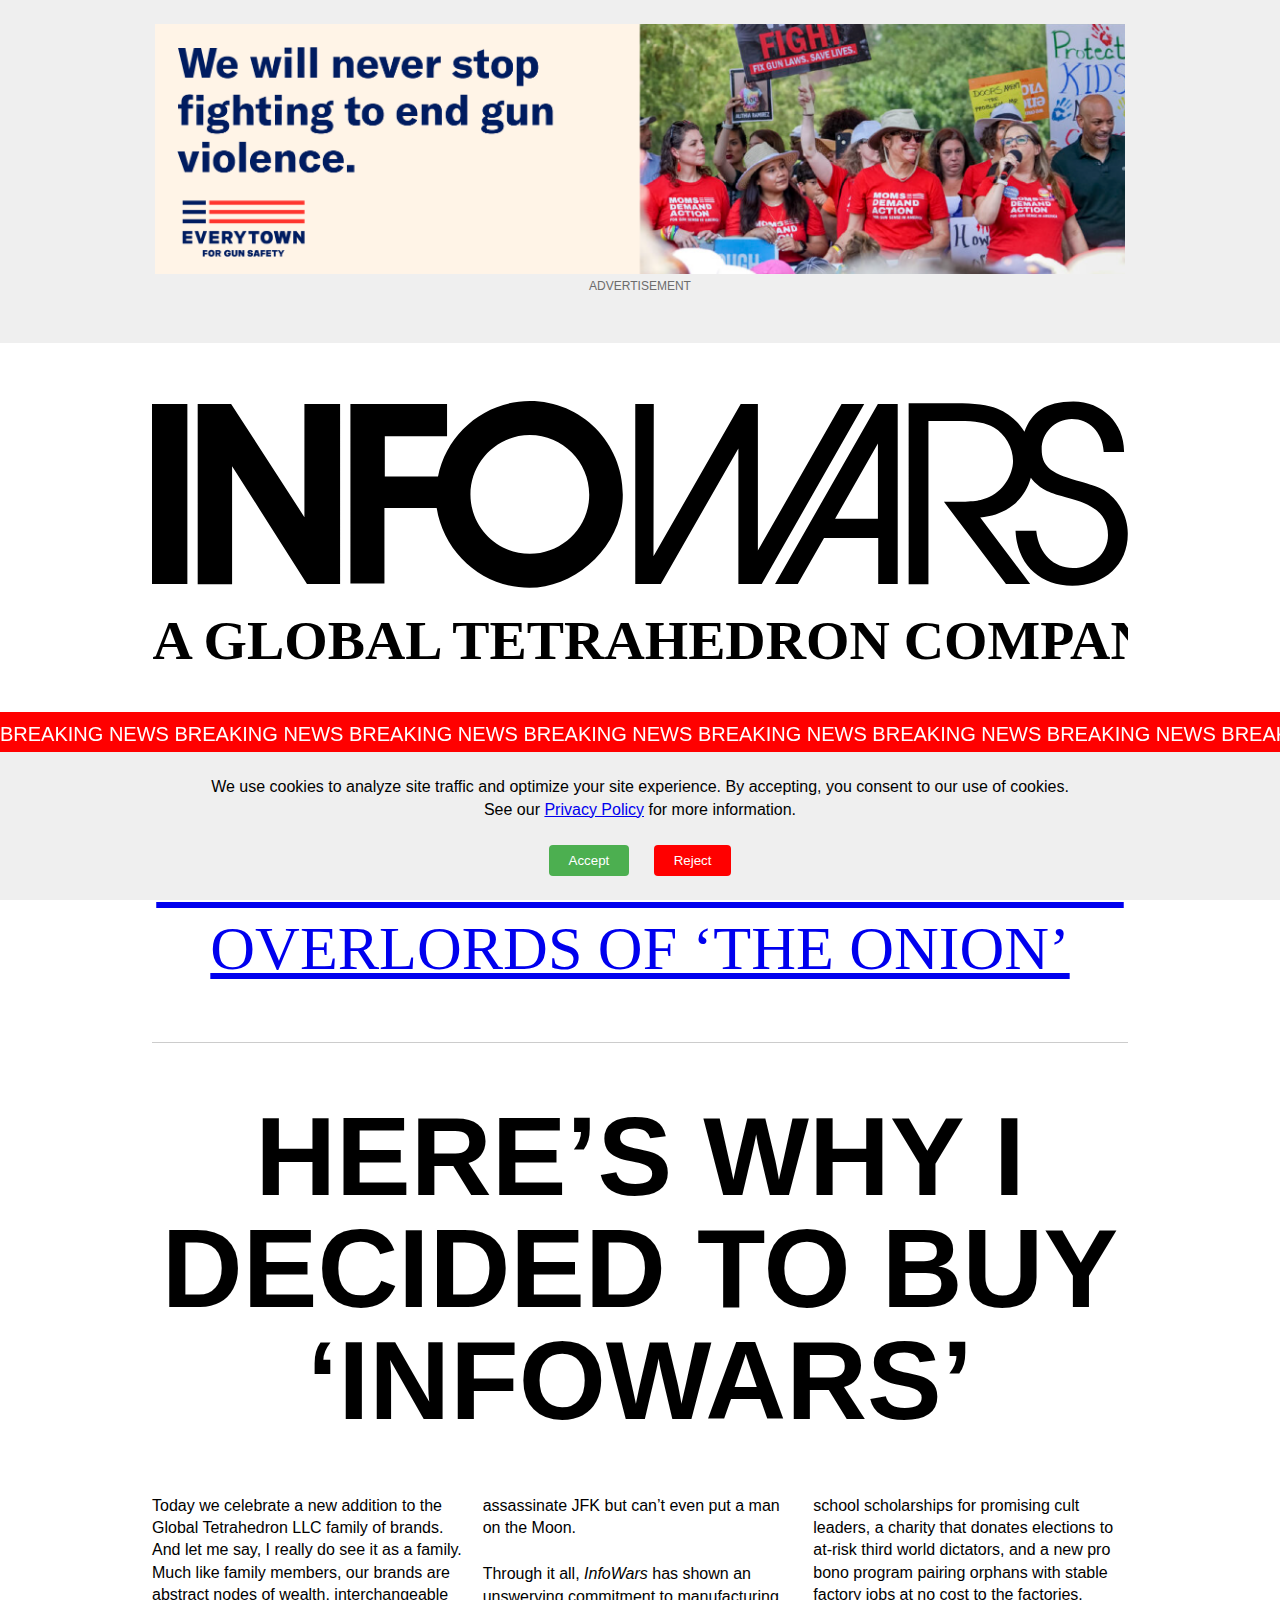
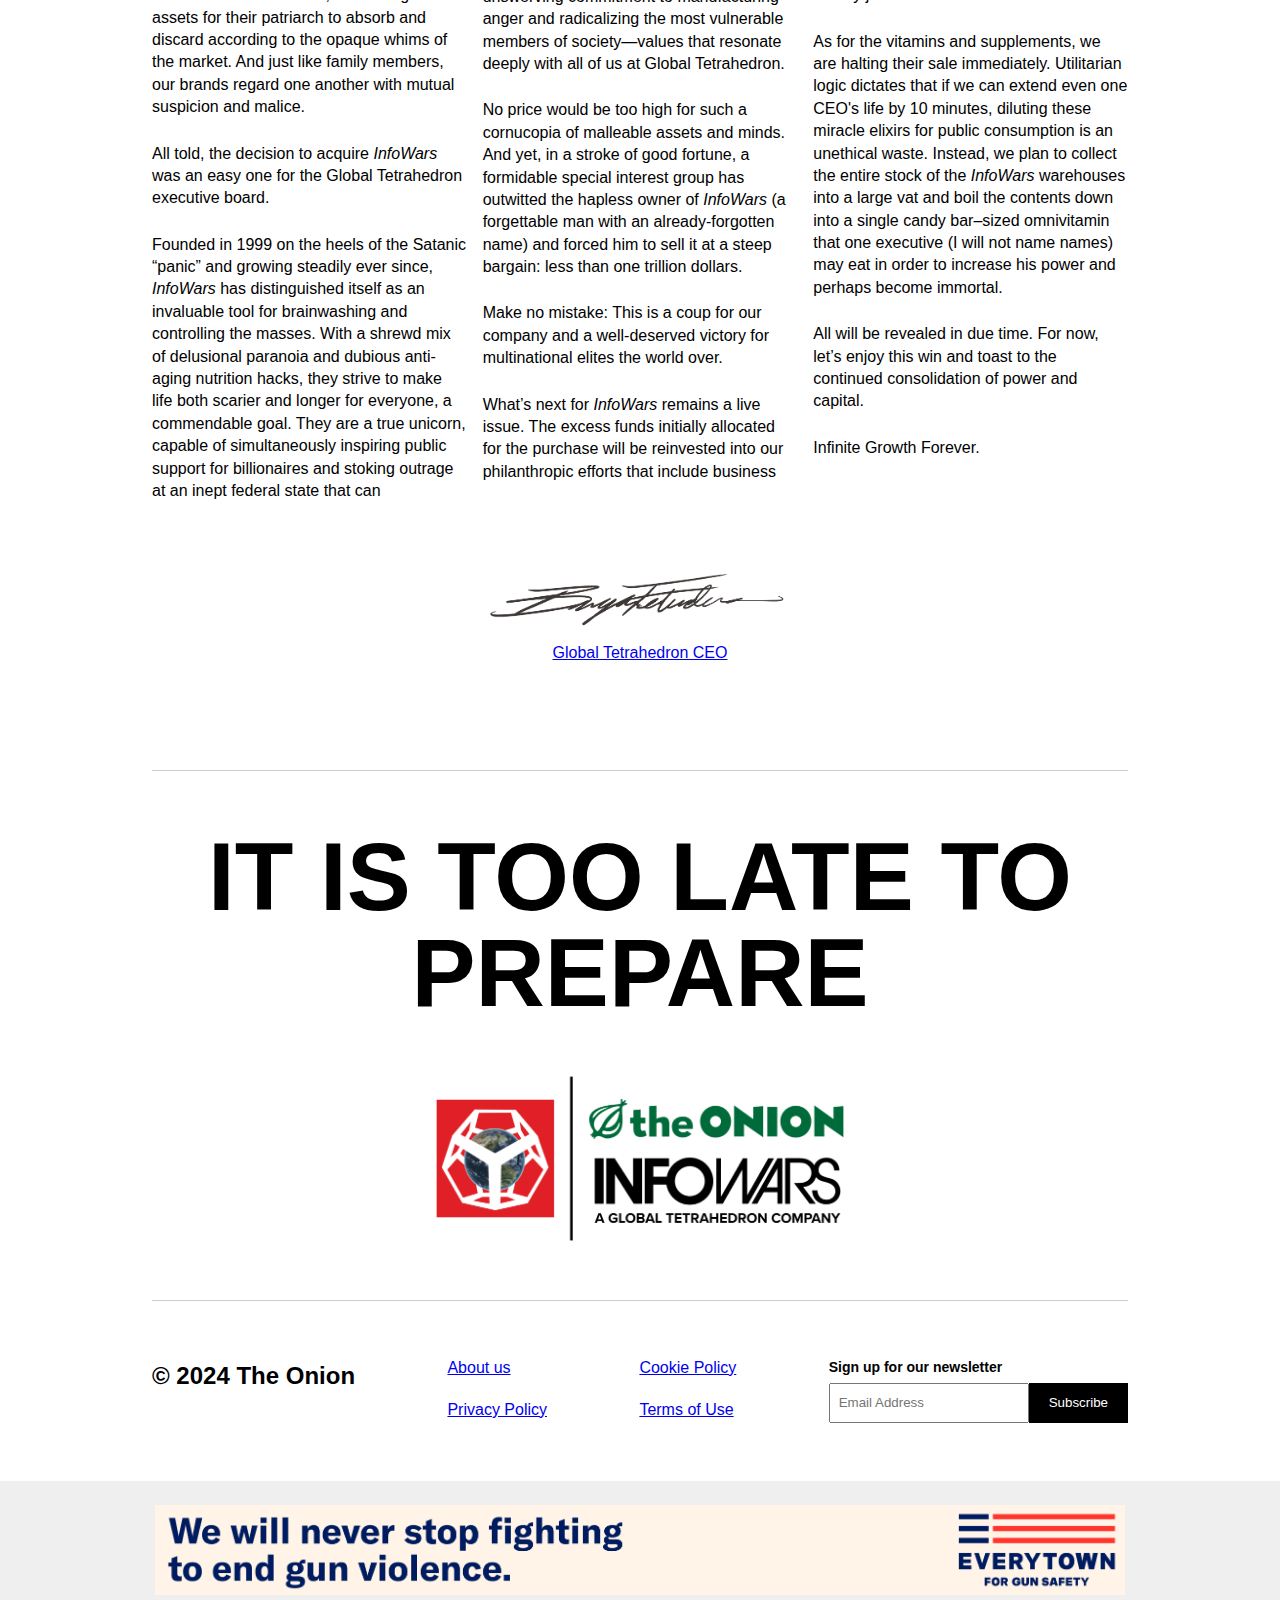
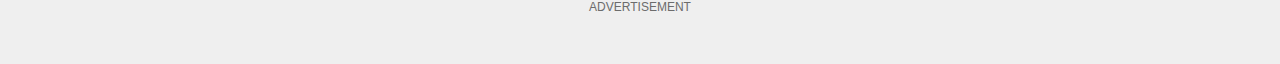
==== index.html @ e7cc9953 "adding membership link" ====
<!DOCTYPE html>
<html lang="en-US">
<head>
	<meta charset="utf-8">
    <meta name="viewport" content="width=device-width, initial-scale=1">
    <title>InfoWars, A Global Tetrahedron Company</title>
    <meta name="description" content="InfoWars Sold to Corporate Overlords of ‘The Onion’">

    <meta property="og:title" content="InfoWars, A Global Tetrahedron Company">
    <meta property="og:description" content="InfoWars Sold to Corporate Overlords of ‘The Onion’">
    <meta property="og:image" content="https://www.infowarzzz.com/images/Flags_Promo_IHA-GR-16_9.jpg">
    <meta property="og:url" content="https://www.infowarzzz.com">
    <meta property="og:type" content="website">

    <meta name="twitter:card" content="summary_large_image">
    <meta name="twitter:site" content="@infowars">
    <meta name="twitter:title" content="InfoWars, A Global Tetrahedron Company">
    <meta name="twitter:description" content="InfoWars Sold to Corporate Overlords of ‘The Onion’">
    <meta name="twitter:image" content="https://www.infowarzzz.com/images/Flags_Promo_IHA-GR-16_9.jpg">

    <link rel="stylesheet" href="css/main.css">
    <script src="js/main.js"></script>
</head>
<body>
    <div class="advertisement">
        <a href="https://www.everytown.org/?utm_source=infowarzzz.com&utm_medium=leaderboard&utm_campaign=everytown">
            <img src="images/ET-ads-The_Onion_111124_970x250.png" alt="Advertisement for Everytown: We will never stop fighting to end gun violence">
        </a>
        <p class="advertisement-label">Advertisement</p>
    </div>
    <header class="center">
        <h1 class="rainbow">
            <a href="https://global-tetrahedron.com/">
                <?xml version="1.0" encoding="UTF-8"?>
                <svg id="Layer_1" xmlns="http://www.w3.org/2000/svg" version="1.1" viewBox="0 0 1597.6 456.3">
                  <defs>
                    <style>
                      .st0 {
                        font-family: ProximaNova-Bold, 'Proxima Nova';
                        font-size: 91.4px;
                        font-weight: 700;
                      }
                    </style>
                  </defs>
                  <g id="infowars">
                    <path d="M0,4.8h57.9v294.7H0V4.8Z"/>
                    <path d="M618.5,0c-74.3,0-136.5,53.6-150.3,123.7h-87.1V57.9h101.9V4.8h-158.2v294.1h55.7v-123.7s62.7-.5,85.5,0c11.7,73.8,75.4,130.6,151.8,130.6s152.9-68.5,152.9-152.9S703,0,618.5,0ZM618.5,250.1c-54.2,0-97.2-44.1-97.2-97.2s43.5-97.2,97.2-97.2,97.2,44.1,97.2,97.2c.5,53.1-43.5,97.2-97.2,97.2ZM307.9,299.4h-54.2l-122.6-192.7v193.3h-56.3V4.8h54.7l120,185.3V4.8h58.4"/>
                    <path d="M1568.4,153.4c-12.7-11.1-19.1-13.3-55.2-23.4-43.5-12.2-56.8-24.4-56.8-51s21.8-49.4,49.4-49.4,49.9,21.2,52,52.6v1.1h33.4v-1.1c0-45.7-36.1-81.2-82.8-81.2s-68.5,18.1-80.2,49.4c-10.1-17-25.5-30.3-45.1-38.2-13.8-5.8-36.6-8.5-68-8.5h-76.5v296.3h32.4V32.9h50.4c27.1,0,43,2.7,56.8,10.6,18.6,11.1,31.3,32.9,31.3,54.7s-15.9,51-43,60.5c-13.8,5.3-23.4,6.4-67.4,6.4h-2.7l100.9,133.8.5.5h39.8l-81.8-108.8c41.9-3.2,73.3-28.7,82.8-64.8,2.1,2.7,3.7,4.8,5.8,6.9,12.2,12.2,24.4,18.1,55.7,26,44.6,11.1,64.8,29.7,64.8,60.5s-26.5,54.2-57.3,54.2-55.7-22.3-60-60v-1.1h-34v1.1c2.7,53.6,39.3,89.2,92.9,89.2s90.8-35.6,90.8-84.4c.5-24.4-10.6-48.8-29.2-64.8ZM1188.2,4.8l-168.3,294.7h37.2l43-75.4h88.7v75.4h31.9V4.8h-32.4ZM1118.2,192.7l70.1-123.2v123.2h-70.1ZM1135.7,4.8h-6.9l-137,240V4.8h-28.1l-142.8,249.5.5-249.5h-30.3v294.7h41.9l126.9-221.9v221.9h38.2L1165.9,4.8"/>
                  </g>
                  <text class="st0" transform="translate(.7 422.7)"><tspan x="0" y="0">A GLOBAL TETRAHEDRON COMPANY</tspan></text>
                </svg>
            </a>
        </h1>
    </header>
    <div class="marquee" role="presentation">
        <p class="marquee-track">
            BREAKING NEWS BREAKING NEWS BREAKING NEWS BREAKING NEWS BREAKING NEWS
            BREAKING NEWS BREAKING NEWS BREAKING NEWS BREAKING NEWS BREAKING NEWS
            BREAKING NEWS BREAKING NEWS BREAKING NEWS BREAKING NEWS BREAKING NEWS
            BREAKING NEWS BREAKING NEWS BREAKING NEWS BREAKING NEWS BREAKING NEWS
            BREAKING NEWS BREAKING NEWS BREAKING NEWS BREAKING NEWS BREAKING NEWS
            BREAKING NEWS BREAKING NEWS BREAKING NEWS BREAKING NEWS BREAKING NEWS
            BREAKING NEWS BREAKING NEWS BREAKING NEWS BREAKING NEWS BREAKING NEWS
            BREAKING NEWS BREAKING NEWS BREAKING NEWS BREAKING NEWS BREAKING NEWS
            BREAKING NEWS BREAKING NEWS BREAKING NEWS BREAKING NEWS BREAKING NEWS
            BREAKING NEWS BREAKING NEWS BREAKING NEWS BREAKING NEWS BREAKING NEWS
        </p>
    </div>
    <main class="center">
        <img src="images/Flags_Promo_IHA-GR-16_9.jpg" alt="Global Tetrahedron flag flys next to Infowars. The takeover has begun.">
        <h2><a href="https://theonion.com/heres-why-i-decided-to-buy-infowars">InfoWars Sold to Corporate Overlords of ‘The Onion’</a></h2>
        <h3>Here’s Why I Decided To Buy ‘InfoWars’</h3>
        <article>
            <p>Today we celebrate a new addition to the Global Tetrahedron LLC family of brands. And let me say, I really do see it as a family. Much like family members, our brands are abstract nodes of wealth, interchangeable assets for their patriarch to absorb and discard according to the opaque whims of the market. And just like family members, our brands regard one another with mutual suspicion and malice.</p>
            <p>All told, the decision to acquire <em>InfoWars</em> was an easy one for the Global Tetrahedron executive board.</p>
            <p>Founded in 1999 on the heels of the Satanic “panic” and growing steadily ever since, <em>InfoWars</em> has distinguished itself as an invaluable tool for brainwashing and controlling the masses. With a shrewd mix of delusional paranoia and dubious anti-aging nutrition hacks, they strive to make life both scarier and longer for everyone, a commendable goal. They are a true unicorn, capable of simultaneously inspiring public support for billionaires and stoking outrage at an inept federal state that can assassinate JFK but can’t even put a man on the Moon.</p>
            <p>Through it all, <em>InfoWars</em> has shown an unswerving commitment to manufacturing anger and radicalizing the most vulnerable members of society—values that resonate deeply with all of us at Global Tetrahedron.</p>
            <p>No price would be too high for such a cornucopia of malleable assets and minds. And yet, in a stroke of good fortune, a formidable special interest group has outwitted the hapless owner of <em>InfoWars</em> (a forgettable man with an already-forgotten name) and forced him to sell it at a steep bargain: less than one trillion dollars.</p>
            <p>Make no mistake: This is a coup for our company and a well-deserved victory for multinational elites the world over.</p>
            <p>What’s next for <em>InfoWars</em> remains a live issue. The excess funds initially allocated for the purchase will be reinvested into our philanthropic efforts that include business school scholarships for promising cult leaders, a charity that donates elections to at-risk third world dictators, and a new pro bono program pairing orphans with stable factory jobs at no cost to the factories.</p>
            <p>As for the vitamins and supplements, we are halting their sale immediately. Utilitarian logic dictates that if we can extend even one CEO's life by 10 minutes, diluting these miracle elixirs for public consumption is an unethical waste. Instead, we plan to collect the entire stock of the <em>InfoWars</em> warehouses into a large vat and boil the contents down into a single candy bar–sized omnivitamin that one executive (I will not name names) may eat in order to increase his power and perhaps become immortal.</p>
            <p>All will be revealed in due time. For now, let’s enjoy this win and toast to the continued consolidation of power and capital.</p>
            <p>Infinite Growth Forever.</p>
        </article>
        <div class="byline center">
            <a href="https://bsky.app/profile/brycetetraeder.bsky.social">
                <img alt="Bryce P. Tetraeder signature" class="signature" src="images/Bryce_Signature_GT.png">
                <p class="byline-sub">Global Tetrahedron CEO</p>
            </a>
        </div>
    </main>
    <footer class="center">
        <h4>It is too late to prepare</h4>
        <a href="https://membership.theonion.com/"><img class="logos" src="images/InfoWars_Onion_GT_Company.png" alt="Three logos: Global Tetrahedron, InfoWars, and The Onion."></a>
        <nav class="footer-nav">
            <div class="footer-container">
                <p class="copyright">© 2024 The Onion</p>
                <div class="footer-links">
                    <a href="https://theonion.com/about-us/">About us</a>
                    <a href="https://theonion.com/privacy-policy/">Privacy Policy</a>
                </div>
                <div class="footer-links">
                    <a href="https://theonion.com/cookie-policy/">Cookie Policy</a>
                    <a href="https://theonion.com/terms-of-use/">Terms of Use</a>
                </div>
                <div id="mc_embed_shell">
                    <div id="mc_embed_signup">
                    <form action="https://theonion.us17.list-manage.com/subscribe/post?u=58c80b904ec17bc5299e62ab0&amp;id=1c54c7e34e&amp;f_id=005f72e0f0" method="post" id="mc-embedded-subscribe-form" name="mc-embedded-subscribe-form" class="validate" target="_self" novalidate="">
                        <div id="mc_embed_signup_scroll">
                            <div id="mce-responses" class="clear">
                                <div class="response" id="mce-error-response" style="display: none;"></div>
                                <div class="response" id="mce-success-response" style="display: none;"></div>
                            </div>
                            <div aria-hidden="true" style="position: absolute; left: -5000px;">
                                <input type="text" name="b_58c80b904ec17bc5299e62ab0_1c54c7e34e" tabindex="-1" value="">
                            </div>
                                <label for="mce-EMAIL">Sign up for our newsletter</label>
                                <div class="mc-field-group">
                                    <input type="email" name="EMAIL" placeholder="Email Address" class="required email" id="mce-EMAIL" required="" value="">
                                    <input type="submit" name="subscribe" id="mc-embedded-subscribe" class="button" value="Subscribe">
                                </div>
                        </div>
                    </form>
                </div>
            </div>
        </nav>
    </footer>
    <div class="advertisement">
        <a href="https://www.everytown.org/?utm_source=infowarzzz.com&utm_medium=banner&utm_campaign=everytown">
            <img src="images/ET-ads-The_Onion_111124_970x90.png" alt="Advertisement for Everytown: We will never stop fighting to end gun violence">
        </a>
        <p class="advertisement-label">Advertisement</p>
    </div>
    <div id="cookieBanner" class="cookie-banner">
        <p>We use cookies to analyze site traffic and optimize your site experience. 
           By accepting, you consent to our use of cookies. See our 
           <a href="https://theonion.com/privacy-policy/">Privacy Policy</a> for more information.</p>
        <button class="accept-cookies" onclick="acceptCookies()">Accept</button>
        <button class="reject-cookies" onclick="rejectCookies()">Reject</button>
    </div>
</body>
---- css/main.css ----
*{box-sizing:border-box;margin:0;padding:0}body{font-family:Helvetica,sans-serif}h2,h3,h4{text-align:center;text-transform:uppercase}h3,h4{font-family:Impact,sans-serif}h2{border-bottom:1px solid #ccc;font-family:Times New Roman,serif;font-size:78px;font-weight:400;padding-bottom:58px;padding-top:24px}h2,h3{margin-bottom:58px}h3{font-size:142px}h3,h4{line-height:1}h4{border-top:1px solid #ccc;font-family:Impact,sans-serif;font-size:120px;margin-top:58px;padding-top:58px}p{font-size:20px;line-height:1.4;padding-bottom:24px}.byline{color:#6c6c6c;padding:58px 0 0;text-align:center}.byline p{padding-bottom:0}.center{margin:0 auto}footer,header,main{max-width:100%;padding:24px;width:1280px}@media (max-width:1460px){footer,header,main{width:1024px}}header{padding-top:58px}footer{padding-bottom:58px;text-align:center}.footer-nav{border-top:1px solid #ccc;padding-top:58px}.footer-container{align-items:start;display:flex;gap:24px;justify-content:space-between;text-align:left}.footer-container .copyright{font-size:24px;font-weight:700}.footer-container .footer-links{display:flex;flex-direction:column;gap:24px}@media (max-width:860px){.footer-container{flex-direction:column}}#mc_embed_shell{font-size:14px;text-align:left}#mc_embed_shell label{display:block;font-weight:700;padding-bottom:8px}@media (max-width:860px){#mc_embed_shell{width:100%}}.mc-field-group{display:flex}.mc-field-group input{line-height:24px}.mc-field-group input[type=email]{min-width:200px;padding:4px 8px}#mc-embedded-subscribe{background-color:#000;border:none;color:#fff;cursor:pointer;padding:8px 20px}.signup-title{font-weight:700}article{-moz-column-count:3;column-count:3}@media (max-width:1024px){article{-moz-column-count:2;column-count:2}}@media (max-width:860px){article{-moz-column-count:1;column-count:1}}img{max-width:100%}.logos{width:50%}@media (max-width:860px){.logos{width:100%}}.marquee{background-color:red;color:#fff;height:40px;margin:0 0 24px;max-width:100%;padding:8px 0;position:relative;width:100vw}.marquee-track{animation:marquee 32s linear infinite;font-size:20px;padding-bottom:0;position:absolute;white-space:nowrap;will-change:transform}.rainbow svg{fill:#000;transition:fill .1s linear}.rainbow:hover svg{animation:rainbow 3s linear infinite}.signature{width:33%}.advertisement{background-color:#efefef;padding:24px 0}@keyframes marquee{0%{transform:translateX(0)}to{transform:translateX(-50%)}}@keyframes rainbow{0%{fill:#7fa9ff}5.55%{fill:#7f7fff}11.1%{fill:#a97fff}16.65%{fill:#d47fff}22.2%{fill:#ff7fff}27.75%{fill:#ff7fd4}33.3%{fill:#ff7fa9}38.85%{fill:#ff7f7f}44.4%{fill:#ffa97f}49.95%{fill:#ffd47f}55.5%{fill:#ffff7f}61.05%{fill:#d4ff7f}66.6%{fill:#a9ff7f}72.15%{fill:#7fff7f}77.7%{fill:#7fffa9}83.25%{fill:#7fffd4}88.8%{fill:#7fffff}94.35%{fill:#7fd4ff}to{fill:#7fa9ff}}@media (max-width:1460px){h2{font-size:62px}h3{font-size:112px}h4{font-size:96px}p{font-size:16px}}@media (max-width:1024px){h2{font-size:52px}h3{font-size:90px}h4{font-size:80px}p{font-size:14px}}@media (max-width:860px){h2{font-size:28px}h3{font-size:48px}h4{font-size:36px}p{font-size:14px}.marquee{margin:0}h2{padding-bottom:24px}h2,h3{margin-bottom:24px}p{padding-bottom:16px}h4{margin-top:24px;padding-top:24px}.signature{width:60%}footer{padding-top:0}}.advertisement{text-align:center}.advertisement img{margin:0 auto;max-width:970px;width:100%}.advertisement-label{color:#6c6c6c;font-size:12px;text-transform:uppercase}.cookie-banner{background:#efefef;bottom:0;display:none;left:0;padding:24px;position:fixed;right:0;text-align:center}.cookie-banner p{margin:0 auto;max-width:860px}.cookie-banner.visible{display:block}.cookie-banner button{border:none;border-radius:4px;cursor:pointer;margin:0 10px;padding:8px 20px}.accept-cookies{background:#4caf50;color:#fff}.reject-cookies{background:red;color:#fff}
/*# sourceMappingURL=[data-uri] */
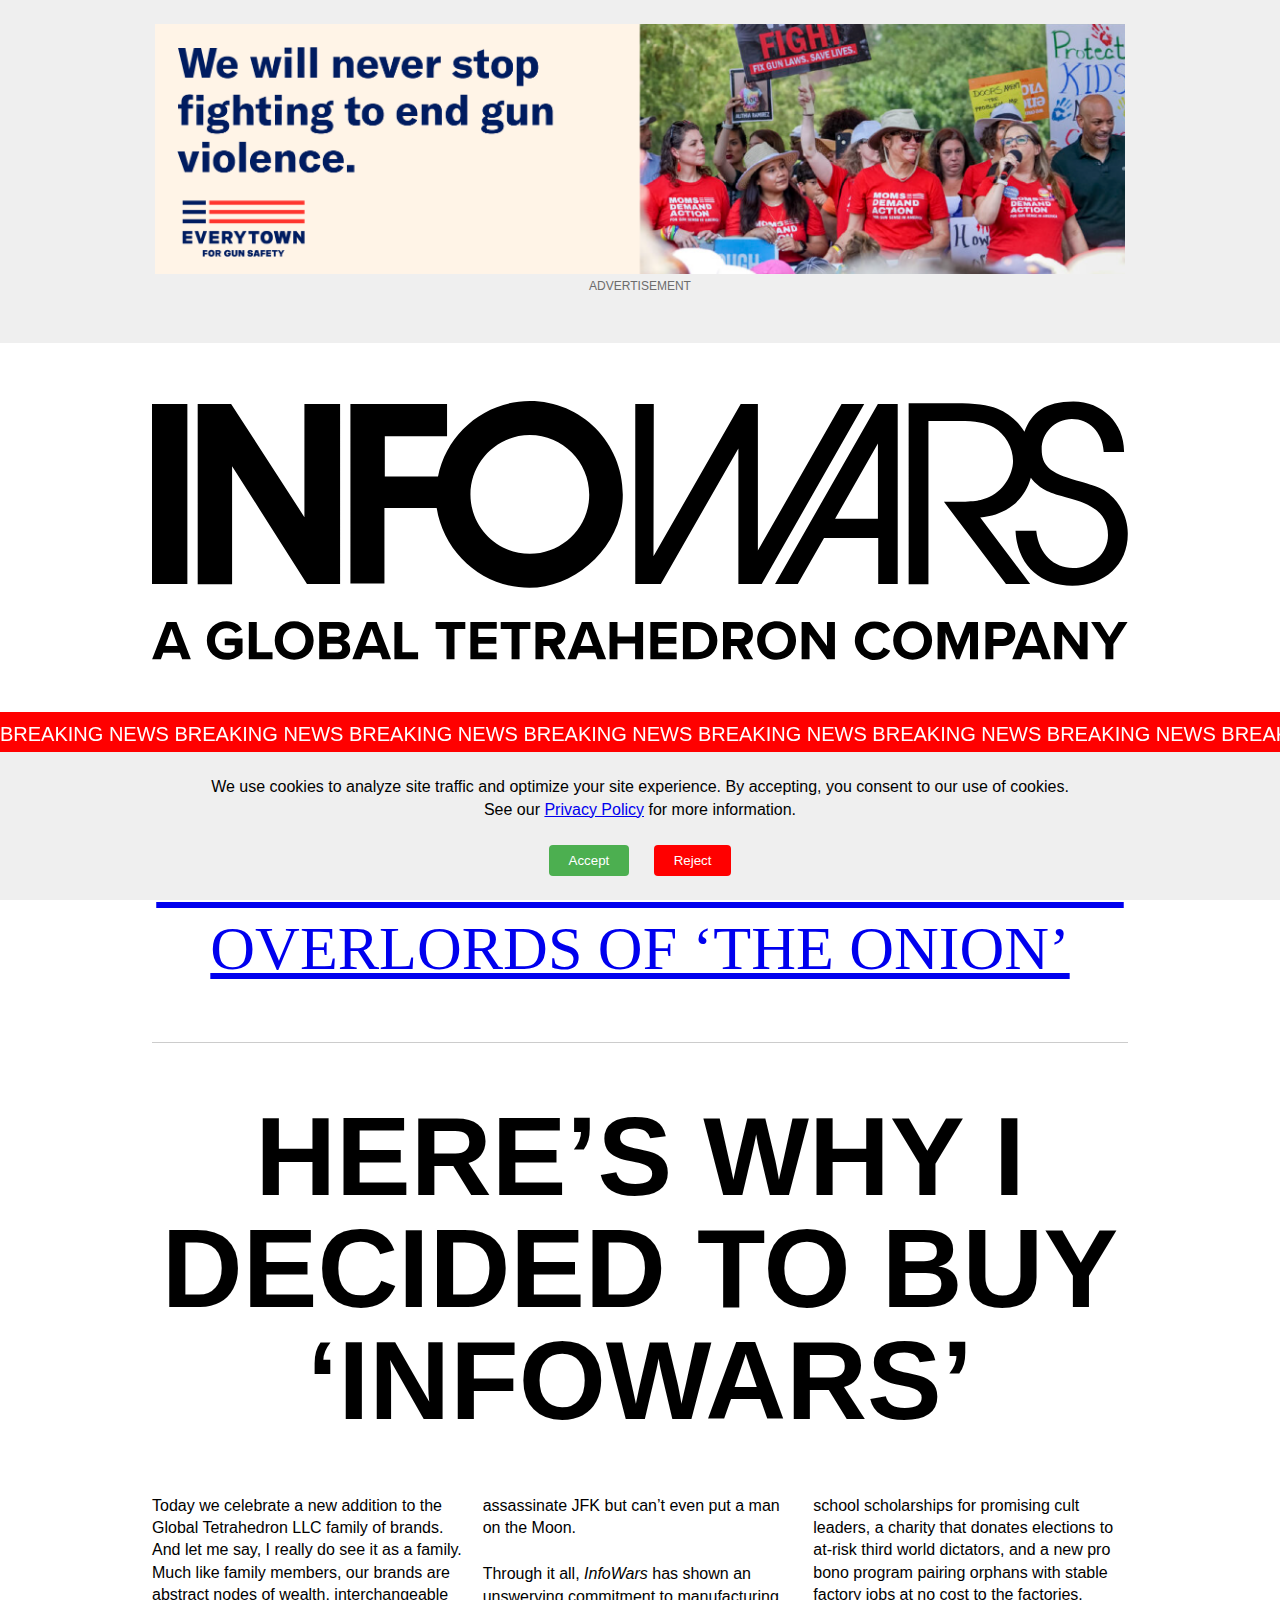
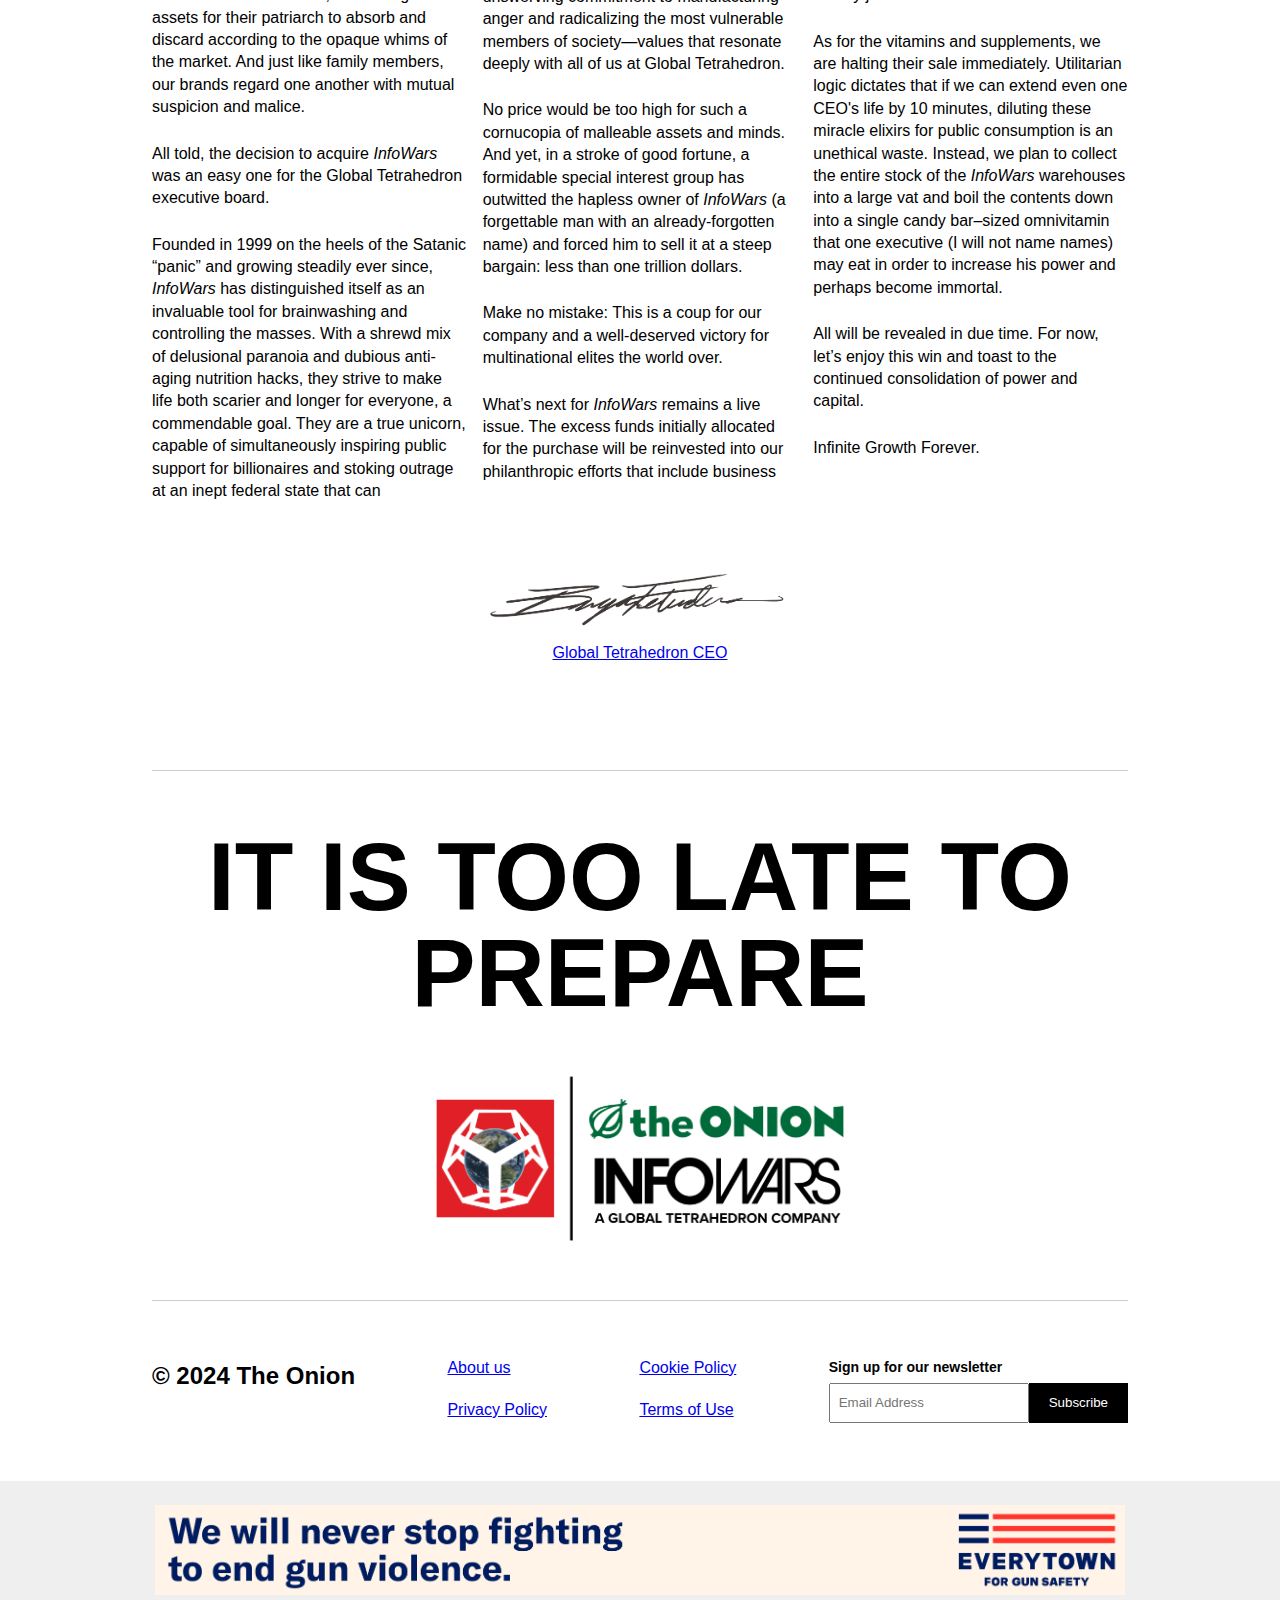
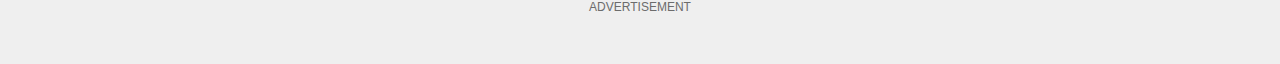
==== commit 6dcb2c36: "flattening svg" ====
--- a/index.html
+++ b/index.html
@@ -8,15 +8,15 @@
 
     <meta property="og:title" content="InfoWars, A Global Tetrahedron Company">
     <meta property="og:description" content="InfoWars Sold to Corporate Overlords of ‘The Onion’">
-    <meta property="og:image" content="https://www.infowarzzz.com/images/Flags_Promo_IHA-GR-16_9.jpg">
-    <meta property="og:url" content="https://www.infowarzzz.com">
+    <meta property="og:image" content="https://global-tetrahedron.com/images/Flags_Promo_IHA-GR-16_9.jpg">
+    <meta property="og:url" content="https://www.global-tetrahedron.com">
     <meta property="og:type" content="website">
 
     <meta name="twitter:card" content="summary_large_image">
     <meta name="twitter:site" content="@infowars">
     <meta name="twitter:title" content="InfoWars, A Global Tetrahedron Company">
     <meta name="twitter:description" content="InfoWars Sold to Corporate Overlords of ‘The Onion’">
-    <meta name="twitter:image" content="https://www.infowarzzz.com/images/Flags_Promo_IHA-GR-16_9.jpg">
+    <meta name="twitter:image" content="https://global-tetrahedron.com/images/Flags_Promo_IHA-GR-16_9.jpg">
 
     <link rel="stylesheet" href="css/main.css">
     <script src="js/main.js"></script>
@@ -33,21 +33,48 @@
             <a href="https://global-tetrahedron.com/">
                 <?xml version="1.0" encoding="UTF-8"?>
                 <svg id="Layer_1" xmlns="http://www.w3.org/2000/svg" version="1.1" viewBox="0 0 1597.6 456.3">
+                  <!-- Generator: Adobe Illustrator 29.0.1, SVG Export Plug-In . SVG Version: 2.1.0 Build 192)  -->
                   <defs>
                     <style>
                       .st0 {
-                        font-family: ProximaNova-Bold, 'Proxima Nova';
-                        font-size: 91.4px;
-                        font-weight: 700;
+                        isolation: isolate;
                       }
                     </style>
                   </defs>
                   <g id="infowars">
                     <path d="M0,4.8h57.9v294.7H0V4.8Z"/>
                     <path d="M618.5,0c-74.3,0-136.5,53.6-150.3,123.7h-87.1V57.9h101.9V4.8h-158.2v294.1h55.7v-123.7s62.7-.5,85.5,0c11.7,73.8,75.4,130.6,151.8,130.6s152.9-68.5,152.9-152.9S703,0,618.5,0ZM618.5,250.1c-54.2,0-97.2-44.1-97.2-97.2s43.5-97.2,97.2-97.2,97.2,44.1,97.2,97.2c.5,53.1-43.5,97.2-97.2,97.2ZM307.9,299.4h-54.2l-122.6-192.7v193.3h-56.3V4.8h54.7l120,185.3V4.8h58.4"/>
-                    <path d="M1568.4,153.4c-12.7-11.1-19.1-13.3-55.2-23.4-43.5-12.2-56.8-24.4-56.8-51s21.8-49.4,49.4-49.4,49.9,21.2,52,52.6v1.1h33.4v-1.1c0-45.7-36.1-81.2-82.8-81.2s-68.5,18.1-80.2,49.4c-10.1-17-25.5-30.3-45.1-38.2-13.8-5.8-36.6-8.5-68-8.5h-76.5v296.3h32.4V32.9h50.4c27.1,0,43,2.7,56.8,10.6,18.6,11.1,31.3,32.9,31.3,54.7s-15.9,51-43,60.5c-13.8,5.3-23.4,6.4-67.4,6.4h-2.7l100.9,133.8.5.5h39.8l-81.8-108.8c41.9-3.2,73.3-28.7,82.8-64.8,2.1,2.7,3.7,4.8,5.8,6.9,12.2,12.2,24.4,18.1,55.7,26,44.6,11.1,64.8,29.7,64.8,60.5s-26.5,54.2-57.3,54.2-55.7-22.3-60-60v-1.1h-34v1.1c2.7,53.6,39.3,89.2,92.9,89.2s90.8-35.6,90.8-84.4c.5-24.4-10.6-48.8-29.2-64.8ZM1188.2,4.8l-168.3,294.7h37.2l43-75.4h88.7v75.4h31.9V4.8h-32.4ZM1118.2,192.7l70.1-123.2v123.2h-70.1ZM1135.7,4.8h-6.9l-137,240V4.8h-28.1l-142.8,249.5.5-249.5h-30.3v294.7h41.9l126.9-221.9v221.9h38.2L1165.9,4.8"/>
+                    <path d="M1568.4,153.4c-12.7-11.1-19.1-13.3-55.2-23.4-43.5-12.2-56.8-24.4-56.8-51s21.8-49.4,49.4-49.4,49.9,21.2,52,52.6v1.1h33.4v-1.1c0-45.7-36.1-81.2-82.8-81.2s-68.5,18.1-80.2,49.4c-10.1-17-25.5-30.3-45.1-38.2-13.8-5.8-36.6-8.5-68-8.5h-76.5v296.3h32.4V32.9h50.4c27.1,0,43,2.7,56.8,10.6,18.6,11.1,31.3,32.9,31.3,54.7s-15.9,51-43,60.5c-13.8,5.3-23.4,6.4-67.4,6.4h-2.7l100.9,133.8.5.5h39.8l-81.8-108.8c41.9-3.2,73.3-28.7,82.8-64.8,2.1,2.7,3.7,4.8,5.8,6.9,12.2,12.2,24.4,18.1,55.7,26,44.6,11.1,64.8,29.7,64.8,60.5s-26.5,54.2-57.3,54.2-55.7-22.3-60-60v-1.1h-34v1.1c2.7,53.6,39.3,89.2,92.9,89.2s90.8-35.6,90.8-84.4c.5-24.4-10.6-48.8-29.2-64.8h.3ZM1188.2,4.8l-168.3,294.7h37.2l43-75.4h88.7v75.4h31.9V4.8h-32.5ZM1118.2,192.7l70.1-123.2v123.2h-70.1ZM1135.7,4.8h-6.9l-137,240V4.8h-28.1l-142.8,249.5.5-249.5h-30.3v294.7h41.9l126.9-221.9v221.9h38.2L1165.9,4.8"/>
                   </g>
-                  <text class="st0" transform="translate(.7 422.7)"><tspan x="0" y="0">A GLOBAL TETRAHEDRON COMPANY</tspan></text>
+                  <g class="st0">
+                    <g class="st0">
+                      <path d="M45.6,412.2h-27.2l-3.8,10.5H.2l23.6-61h16.3l23.5,61h-14.2l-3.8-10.5ZM21.8,400.9h20.2l-10.1-28-10.1,28Z"/>
+                      <path d="M122.2,360.7c12.6,0,20.6,6.1,25.2,13.3l-10.8,5.8c-2.8-4.3-8-7.7-14.4-7.7-11.1,0-19.1,8.5-19.1,20s8,20,19.1,20,10.5-2.3,13.2-4.7v-7.4h-16.3v-11.2h29.1v23.3c-6.2,6.9-14.9,11.5-26,11.5-17.8,0-32.4-12.4-32.4-31.6s14.6-31.5,32.4-31.5Z"/>
+                      <path d="M158.5,361.7h13v49.5h25.8v11.4h-38.8v-61Z"/>
+                      <path d="M232.7,360.7c18.5,0,31.9,13.2,31.9,31.5s-13.4,31.5-31.9,31.5-31.8-13.2-31.8-31.5,13.4-31.5,31.8-31.5ZM232.7,372.2c-11.2,0-18.5,8.6-18.5,20s7.2,20,18.5,20,18.6-8.7,18.6-20-7.3-20-18.6-20Z"/>
+                      <path d="M273.7,361.7h32.1c11.6,0,17.5,7.4,17.5,15.5s-4.8,12.8-10.5,14c6.5,1,11.7,7.3,11.7,15s-6.1,16.5-17.7,16.5h-33.1v-61ZM303,386.2c4.4,0,7.1-2.8,7.1-6.8s-2.7-6.7-7.1-6.7h-16.3v13.4h16.3ZM303.4,411.6c4.9,0,7.9-2.8,7.9-7.2s-2.7-7.1-7.9-7.1h-16.7v14.3h16.7Z"/>
+                      <path d="M373.2,412.2h-27.2l-3.8,10.5h-14.3l23.6-61h16.3l23.5,61h-14.2l-3.8-10.5ZM349.4,400.9h20.2l-10.1-28-10.1,28Z"/>
+                      <path d="M396.8,361.7h13v49.5h25.8v11.4h-38.8v-61Z"/>
+                      <path d="M482.1,373.2h-17.8v-11.4h48.6v11.4h-17.7v49.5h-13.1v-49.5Z"/>
+                      <path d="M521.2,361.7h43.1v11.2h-30.2v13.3h29.5v11.2h-29.5v14.2h30.2v11.2h-43.1v-61Z"/>
+                      <path d="M588.6,373.2h-17.8v-11.4h48.6v11.4h-17.7v49.5h-13.1v-49.5Z"/>
+                      <path d="M650.2,400.9h-9.5v21.8h-13v-61h28.5c12.7,0,20.5,8.3,20.5,19.7s-6.8,16.5-13.3,18.1l13.7,23.2h-14.9l-12-21.8ZM654.3,372.9h-13.6v16.8h13.6c5.2,0,9.1-3.3,9.1-8.4s-3.9-8.4-9.1-8.4Z"/>
+                      <path d="M725.3,412.2h-27.2l-3.8,10.5h-14.3l23.6-61h16.3l23.5,61h-14.2l-3.8-10.5ZM701.5,400.9h20.2l-10.1-28-10.1,28Z"/>
+                      <path d="M790.8,397.1h-28.8v25.6h-13v-61h13v23.9h28.8v-23.9h13.1v61h-13.1v-25.6Z"/>
+                      <path d="M815.8,361.7h43.1v11.2h-30.2v13.3h29.5v11.2h-29.5v14.2h30.2v11.2h-43.1v-61Z"/>
+                      <path d="M869.1,361.7h24c19.1,0,32.4,12.2,32.4,30.5s-13.3,30.4-32.4,30.4h-24v-61ZM893.1,411.3c12.1,0,19.1-8.7,19.1-19s-6.6-19.1-19.1-19.1h-11.1v38.1h11.1Z"/>
+                      <path d="M957.2,400.9h-9.5v21.8h-13v-61h28.5c12.7,0,20.5,8.3,20.5,19.7s-6.8,16.5-13.3,18.1l13.7,23.2h-14.9l-12-21.8ZM961.3,372.9h-13.6v16.8h13.6c5.2,0,9.1-3.3,9.1-8.4s-3.9-8.4-9.1-8.4Z"/>
+                      <path d="M1022.4,360.7c18.5,0,31.9,13.2,31.9,31.5s-13.4,31.5-31.9,31.5-31.8-13.2-31.8-31.5,13.4-31.5,31.8-31.5ZM1022.4,372.2c-11.2,0-18.5,8.6-18.5,20s7.2,20,18.5,20,18.6-8.7,18.6-20-7.3-20-18.6-20Z"/>
+                      <path d="M1076.4,381.8v40.9h-13v-61h13.3l28.2,39.5v-39.5h13v61h-12.5l-29.1-40.9Z"/>
+                      <path d="M1150.5,392.3c0-18.7,14.2-31.5,32-31.5s21.7,7.3,26,14.9l-11.2,5.5c-2.6-4.9-8-8.9-14.8-8.9-10.6,0-18.6,8.5-18.6,20s8,20,18.6,20,12.2-3.8,14.8-8.9l11.2,5.4c-4.4,7.6-12.1,15-26,15s-32-12.8-32-31.5Z"/>
+                      <path d="M1245.1,360.7c18.5,0,31.9,13.2,31.9,31.5s-13.4,31.5-31.9,31.5-31.8-13.2-31.8-31.5,13.4-31.5,31.8-31.5ZM1245.1,372.2c-11.2,0-18.5,8.6-18.5,20s7.2,20,18.5,20,18.6-8.7,18.6-20-7.3-20-18.6-20Z"/>
+                      <path d="M1339.1,378.8l-17.2,43.9h-5.7l-17.2-43.9v43.9h-13v-61h18.2l14.8,38,14.8-38h18.3v61h-13.1v-43.9Z"/>
+                      <path d="M1364.3,361.7h28.5c13.3,0,20.5,9,20.5,19.7s-7.3,19.5-20.5,19.5h-15.5v21.8h-13v-61ZM1391.1,372.9h-13.8v16.8h13.8c5.1,0,9-3.3,9-8.4s-3.8-8.4-9-8.4Z"/>
+                      <path d="M1453.4,412.2h-27.2l-3.8,10.5h-14.3l23.6-61h16.3l23.5,61h-14.2l-3.8-10.5ZM1429.6,400.9h20.2l-10.1-28-10.1,28Z"/>
+                      <path d="M1490,381.8v40.9h-13v-61h13.3l28.2,39.5v-39.5h13v61h-12.5l-29.1-40.9Z"/>
+                      <path d="M1560.7,397.7l-23.5-36h14.8l15.2,24.5,15-24.5h14.8l-23.3,36v25h-13v-25Z"/>
+                    </g>
+                  </g>
                 </svg>
             </a>
         </h1>
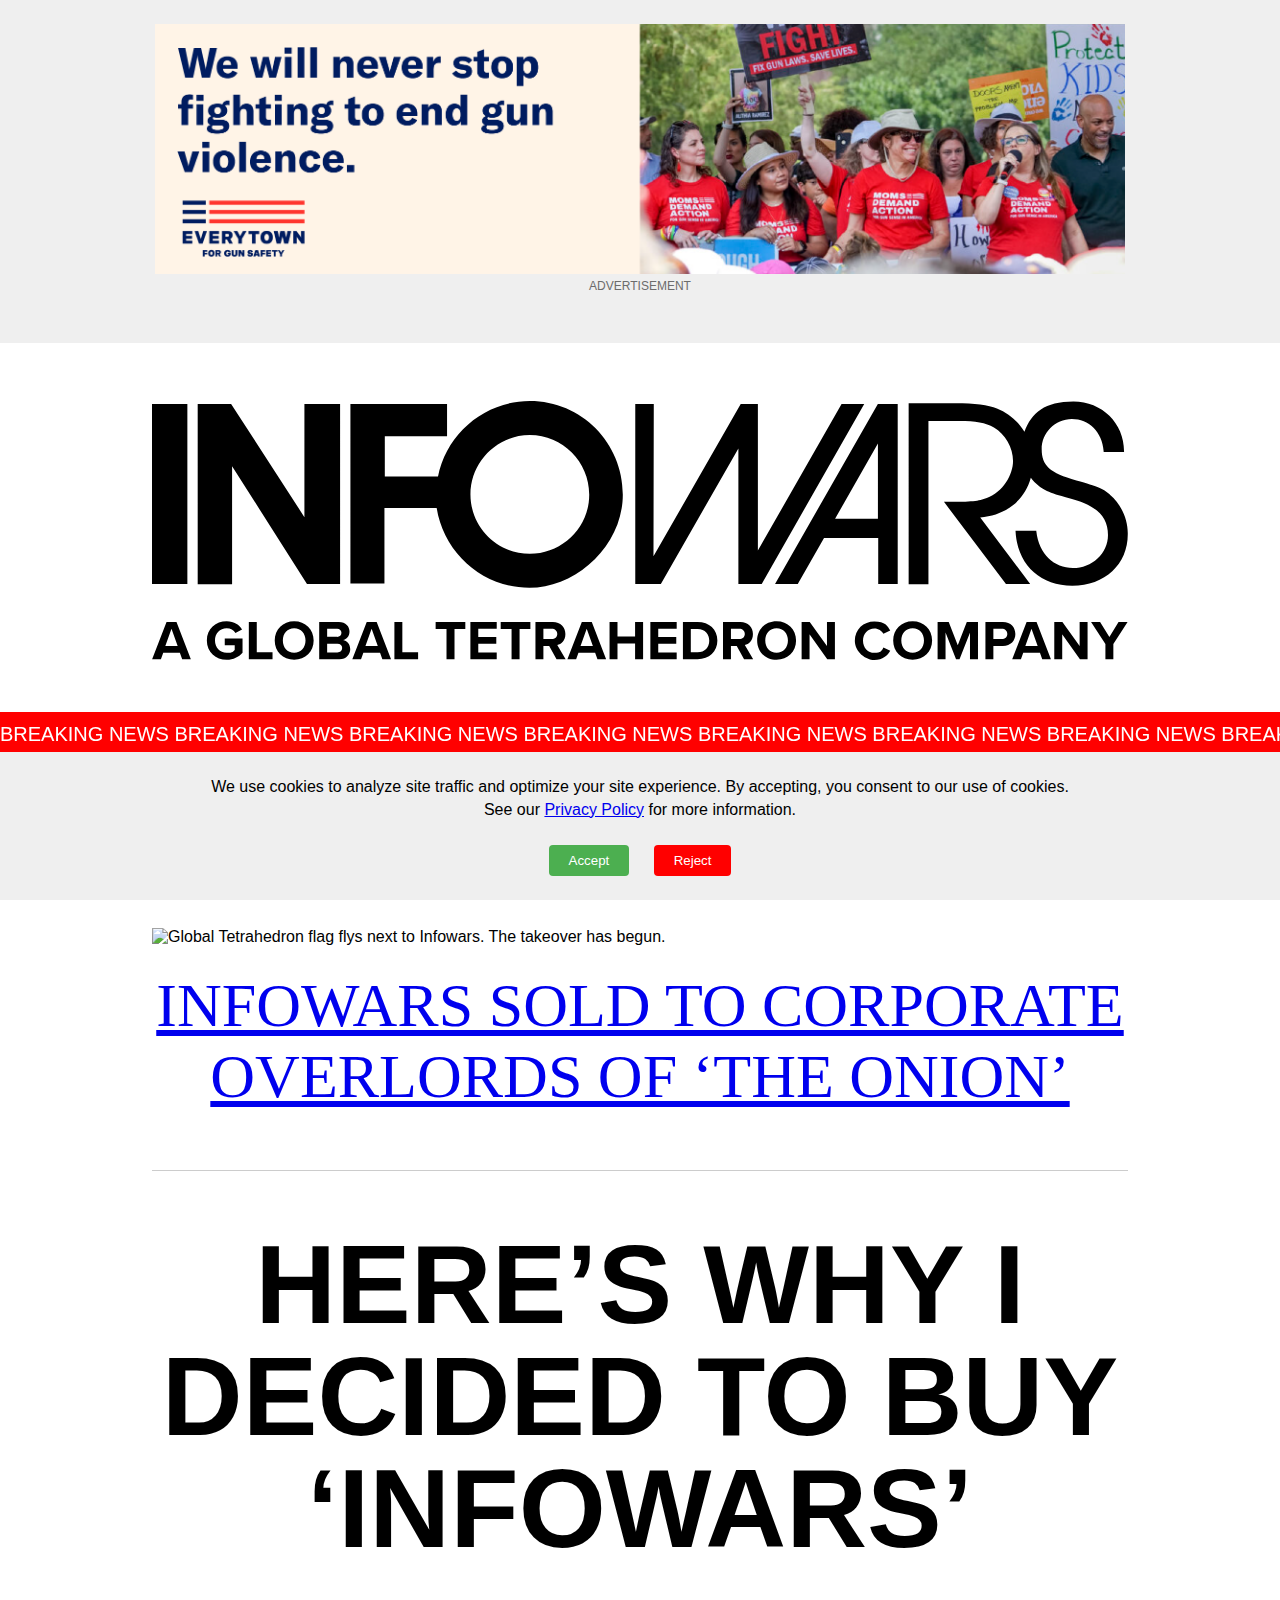
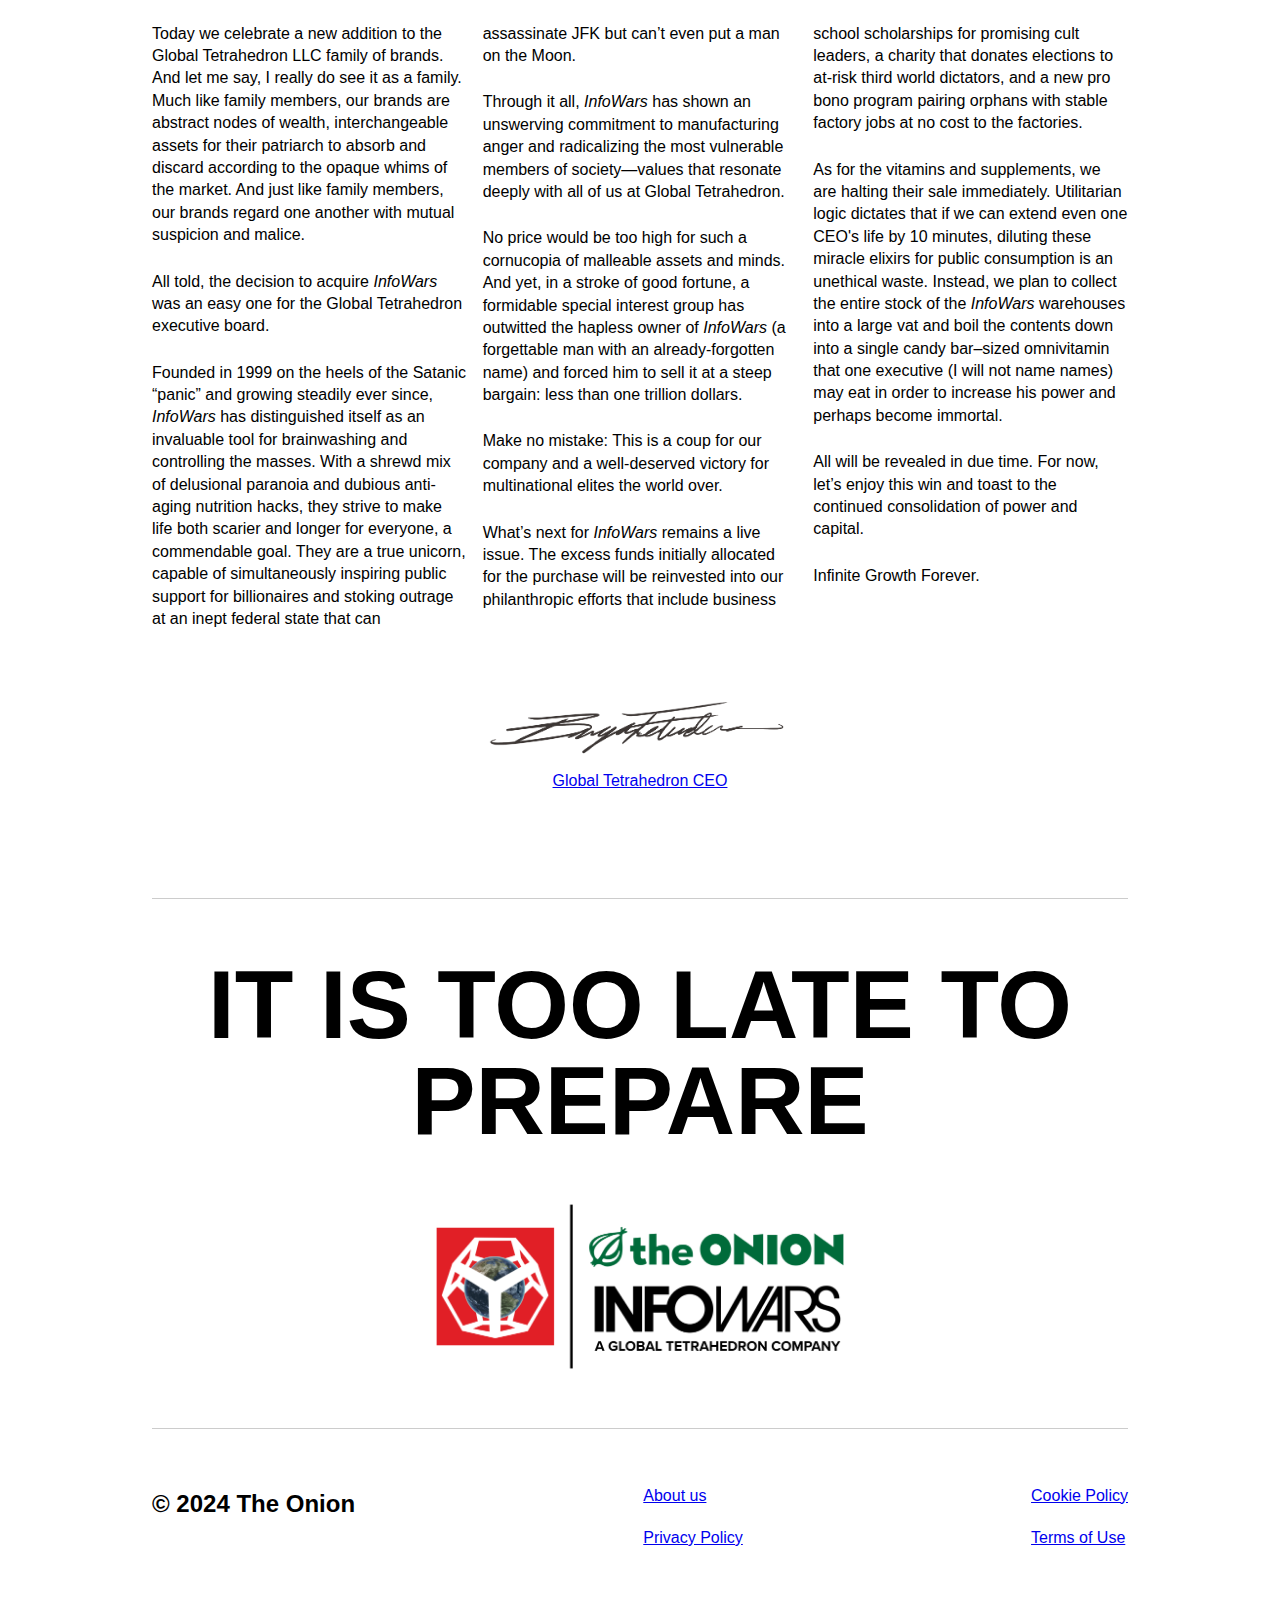
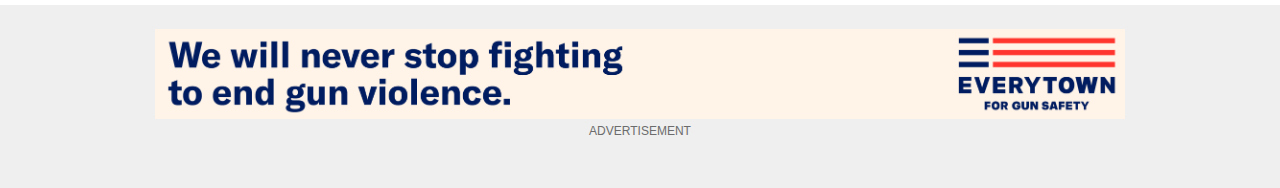
==== commit b7775e13: "more news now" ====
--- a/index.html
+++ b/index.html
@@ -8,7 +8,7 @@
 
     <meta property="og:title" content="InfoWars, A Global Tetrahedron Company">
     <meta property="og:description" content="InfoWars Sold to Corporate Overlords of ‘The Onion’">
-    <meta property="og:image" content="https://global-tetrahedron.com/images/Flags_Promo_IHA-GR-16_9.jpg">
+    <meta property="og:image" content="https://global-tetrahedron.com/images/flags.jpg">
     <meta property="og:url" content="https://www.global-tetrahedron.com">
     <meta property="og:type" content="website">
 
@@ -16,7 +16,7 @@
     <meta name="twitter:site" content="@infowars">
     <meta name="twitter:title" content="InfoWars, A Global Tetrahedron Company">
     <meta name="twitter:description" content="InfoWars Sold to Corporate Overlords of ‘The Onion’">
-    <meta name="twitter:image" content="https://global-tetrahedron.com/images/Flags_Promo_IHA-GR-16_9.jpg">
+    <meta name="twitter:image" content="https://global-tetrahedron.com/images/flags.jpg">
 
     <link rel="stylesheet" href="css/main.css">
     <script src="js/main.js"></script>
@@ -24,7 +24,7 @@
 <body>
     <div class="advertisement">
         <a href="https://www.everytown.org/?utm_source=infowarzzz.com&utm_medium=leaderboard&utm_campaign=everytown">
-            <img src="images/ET-ads-The_Onion_111124_970x250.png" alt="Advertisement for Everytown: We will never stop fighting to end gun violence">
+            <img src="/images/ET-ads-The_Onion_111124_970x250.png" alt="Advertisement for Everytown: We will never stop fighting to end gun violence">
         </a>
         <p class="advertisement-label">Advertisement</p>
     </div>
@@ -93,8 +93,42 @@
             BREAKING NEWS BREAKING NEWS BREAKING NEWS BREAKING NEWS BREAKING NEWS
         </p>
     </div>
+    <div id="mc_embed_shell">
+        <div id="mc_embed_signup">
+        <form action="https://theonion.us17.list-manage.com/subscribe/post?u=58c80b904ec17bc5299e62ab0&amp;id=1c54c7e34e&amp;f_id=005f72e0f0" method="post" id="mc-embedded-subscribe-form" name="mc-embedded-subscribe-form" class="validate" target="_self" novalidate="">
+            <div id="mc_embed_signup_scroll">
+                <div id="mce-responses" class="clear">
+                    <div class="response" id="mce-error-response" style="display: none;"></div>
+                    <div class="response" id="mce-success-response" style="display: none;"></div>
+                </div>
+                <div aria-hidden="true" style="position: absolute; left: -5000px;">
+                    <input type="text" name="b_58c80b904ec17bc5299e62ab0_1c54c7e34e" tabindex="-1" value="">
+                </div>
+                    <label for="mce-EMAIL">Sign up for our newsletter</label>
+                    <div class="mc-field-group">
+                        <input type="email" name="EMAIL" placeholder="Email Address" class="required email" id="mce-EMAIL" required="" value="">
+                        <input type="submit" name="subscribe" id="mc-embedded-subscribe" class="button" value="Subscribe">
+                    </div>
+            </div>
+        </form>
+        </div>
+    </div>
+    <div class="marquee">
+        <p class="marquee-track marquee-track-opposite">
+            BREAKING NEWS BREAKING NEWS BREAKING NEWS BREAKING NEWS BREAKING NEWS
+            BREAKING NEWS BREAKING NEWS BREAKING NEWS BREAKING NEWS BREAKING NEWS
+            BREAKING NEWS BREAKING NEWS BREAKING NEWS BREAKING NEWS BREAKING NEWS
+            BREAKING NEWS BREAKING NEWS BREAKING NEWS BREAKING NEWS BREAKING NEWS
+            BREAKING NEWS BREAKING NEWS BREAKING NEWS BREAKING NEWS BREAKING NEWS
+            BREAKING NEWS BREAKING NEWS BREAKING NEWS BREAKING NEWS BREAKING NEWS
+            BREAKING NEWS BREAKING NEWS BREAKING NEWS BREAKING NEWS BREAKING NEWS
+            BREAKING NEWS BREAKING NEWS BREAKING NEWS BREAKING NEWS BREAKING NEWS
+            BREAKING NEWS BREAKING NEWS BREAKING NEWS BREAKING NEWS BREAKING NEWS
+            BREAKING NEWS BREAKING NEWS BREAKING NEWS BREAKING NEWS BREAKING NEWS
+        </p>
+    </div>
     <main class="center">
-        <img src="images/Flags_Promo_IHA-GR-16_9.jpg" alt="Global Tetrahedron flag flys next to Infowars. The takeover has begun.">
+        <img src="images/flags.jpg" alt="Global Tetrahedron flag flys next to Infowars. The takeover has begun.">
         <h2><a href="https://theonion.com/heres-why-i-decided-to-buy-infowars">InfoWars Sold to Corporate Overlords of ‘The Onion’</a></h2>
         <h3>Here’s Why I Decided To Buy ‘InfoWars’</h3>
         <article>
@@ -130,31 +164,12 @@
                     <a href="https://theonion.com/cookie-policy/">Cookie Policy</a>
                     <a href="https://theonion.com/terms-of-use/">Terms of Use</a>
                 </div>
-                <div id="mc_embed_shell">
-                    <div id="mc_embed_signup">
-                    <form action="https://theonion.us17.list-manage.com/subscribe/post?u=58c80b904ec17bc5299e62ab0&amp;id=1c54c7e34e&amp;f_id=005f72e0f0" method="post" id="mc-embedded-subscribe-form" name="mc-embedded-subscribe-form" class="validate" target="_self" novalidate="">
-                        <div id="mc_embed_signup_scroll">
-                            <div id="mce-responses" class="clear">
-                                <div class="response" id="mce-error-response" style="display: none;"></div>
-                                <div class="response" id="mce-success-response" style="display: none;"></div>
-                            </div>
-                            <div aria-hidden="true" style="position: absolute; left: -5000px;">
-                                <input type="text" name="b_58c80b904ec17bc5299e62ab0_1c54c7e34e" tabindex="-1" value="">
-                            </div>
-                                <label for="mce-EMAIL">Sign up for our newsletter</label>
-                                <div class="mc-field-group">
-                                    <input type="email" name="EMAIL" placeholder="Email Address" class="required email" id="mce-EMAIL" required="" value="">
-                                    <input type="submit" name="subscribe" id="mc-embedded-subscribe" class="button" value="Subscribe">
-                                </div>
-                        </div>
-                    </form>
-                </div>
             </div>
         </nav>
     </footer>
     <div class="advertisement">
         <a href="https://www.everytown.org/?utm_source=infowarzzz.com&utm_medium=banner&utm_campaign=everytown">
-            <img src="images/ET-ads-The_Onion_111124_970x90.png" alt="Advertisement for Everytown: We will never stop fighting to end gun violence">
+            <img src="/images/ET-ads-The_Onion_111124_970x90.png" alt="Advertisement for Everytown: We will never stop fighting to end gun violence">
         </a>
         <p class="advertisement-label">Advertisement</p>
     </div>
--- a/css/main.css
+++ b/css/main.css
@@ -1,2 +1,2 @@
-*{box-sizing:border-box;margin:0;padding:0}body{font-family:Helvetica,sans-serif}h2,h3,h4{text-align:center;text-transform:uppercase}h3,h4{font-family:Impact,sans-serif}h2{border-bottom:1px solid #ccc;font-family:Times New Roman,serif;font-size:78px;font-weight:400;padding-bottom:58px;padding-top:24px}h2,h3{margin-bottom:58px}h3{font-size:142px}h3,h4{line-height:1}h4{border-top:1px solid #ccc;font-family:Impact,sans-serif;font-size:120px;margin-top:58px;padding-top:58px}p{font-size:20px;line-height:1.4;padding-bottom:24px}.byline{color:#6c6c6c;padding:58px 0 0;text-align:center}.byline p{padding-bottom:0}.center{margin:0 auto}footer,header,main{max-width:100%;padding:24px;width:1280px}@media (max-width:1460px){footer,header,main{width:1024px}}header{padding-top:58px}footer{padding-bottom:58px;text-align:center}.footer-nav{border-top:1px solid #ccc;padding-top:58px}.footer-container{align-items:start;display:flex;gap:24px;justify-content:space-between;text-align:left}.footer-container .copyright{font-size:24px;font-weight:700}.footer-container .footer-links{display:flex;flex-direction:column;gap:24px}@media (max-width:860px){.footer-container{flex-direction:column}}#mc_embed_shell{font-size:14px;text-align:left}#mc_embed_shell label{display:block;font-weight:700;padding-bottom:8px}@media (max-width:860px){#mc_embed_shell{width:100%}}.mc-field-group{display:flex}.mc-field-group input{line-height:24px}.mc-field-group input[type=email]{min-width:200px;padding:4px 8px}#mc-embedded-subscribe{background-color:#000;border:none;color:#fff;cursor:pointer;padding:8px 20px}.signup-title{font-weight:700}article{-moz-column-count:3;column-count:3}@media (max-width:1024px){article{-moz-column-count:2;column-count:2}}@media (max-width:860px){article{-moz-column-count:1;column-count:1}}img{max-width:100%}.logos{width:50%}@media (max-width:860px){.logos{width:100%}}.marquee{background-color:red;color:#fff;height:40px;margin:0 0 24px;max-width:100%;padding:8px 0;position:relative;width:100vw}.marquee-track{animation:marquee 32s linear infinite;font-size:20px;padding-bottom:0;position:absolute;white-space:nowrap;will-change:transform}.rainbow svg{fill:#000;transition:fill .1s linear}.rainbow:hover svg{animation:rainbow 3s linear infinite}.signature{width:33%}.advertisement{background-color:#efefef;padding:24px 0}@keyframes marquee{0%{transform:translateX(0)}to{transform:translateX(-50%)}}@keyframes rainbow{0%{fill:#7fa9ff}5.55%{fill:#7f7fff}11.1%{fill:#a97fff}16.65%{fill:#d47fff}22.2%{fill:#ff7fff}27.75%{fill:#ff7fd4}33.3%{fill:#ff7fa9}38.85%{fill:#ff7f7f}44.4%{fill:#ffa97f}49.95%{fill:#ffd47f}55.5%{fill:#ffff7f}61.05%{fill:#d4ff7f}66.6%{fill:#a9ff7f}72.15%{fill:#7fff7f}77.7%{fill:#7fffa9}83.25%{fill:#7fffd4}88.8%{fill:#7fffff}94.35%{fill:#7fd4ff}to{fill:#7fa9ff}}@media (max-width:1460px){h2{font-size:62px}h3{font-size:112px}h4{font-size:96px}p{font-size:16px}}@media (max-width:1024px){h2{font-size:52px}h3{font-size:90px}h4{font-size:80px}p{font-size:14px}}@media (max-width:860px){h2{font-size:28px}h3{font-size:48px}h4{font-size:36px}p{font-size:14px}.marquee{margin:0}h2{padding-bottom:24px}h2,h3{margin-bottom:24px}p{padding-bottom:16px}h4{margin-top:24px;padding-top:24px}.signature{width:60%}footer{padding-top:0}}.advertisement{text-align:center}.advertisement img{margin:0 auto;max-width:970px;width:100%}.advertisement-label{color:#6c6c6c;font-size:12px;text-transform:uppercase}.cookie-banner{background:#efefef;bottom:0;display:none;left:0;padding:24px;position:fixed;right:0;text-align:center}.cookie-banner p{margin:0 auto;max-width:860px}.cookie-banner.visible{display:block}.cookie-banner button{border:none;border-radius:4px;cursor:pointer;margin:0 10px;padding:8px 20px}.accept-cookies{background:#4caf50;color:#fff}.reject-cookies{background:red;color:#fff}
-/*# sourceMappingURL=[data-uri] */+*{box-sizing:border-box;margin:0;padding:0}body{font-family:Helvetica,sans-serif;max-width:100%;overflow-x:hidden;width:100%}h2,h3,h4{text-align:center;text-transform:uppercase}h3,h4{font-family:Impact,sans-serif}h2{border-bottom:1px solid #ccc;font-family:Times New Roman,serif;font-size:78px;font-weight:400;padding-bottom:58px;padding-top:24px}h2,h3{margin-bottom:58px}h3{font-size:142px}h3,h4{line-height:1}h4{border-top:1px solid #ccc;font-family:Impact,sans-serif;font-size:120px;margin-top:58px;padding-top:58px}p{font-size:20px;line-height:1.4;padding-bottom:24px}.byline{color:#6c6c6c;padding:58px 0 0;text-align:center}.byline p{padding-bottom:0}.center{margin:0 auto}footer,header,main{max-width:100%;padding:24px;width:1280px}@media (max-width:1460px){footer,header,main{width:1024px}}header{padding-top:58px}footer{padding-bottom:58px;text-align:center}.footer-nav{border-top:1px solid #ccc;padding-top:58px}.footer-container{align-items:start;display:flex;gap:24px;justify-content:space-between;text-align:left}.footer-container .copyright{font-size:24px;font-weight:700}.footer-container .footer-links{display:flex;flex-direction:column;gap:24px}@media (max-width:860px){.footer-container{flex-direction:column}}#mc_embed_shell{font-size:14px;margin:24px 0}#mc_embed_shell #mc_embed_signup_scroll{align-items:center;display:flex;gap:24px;justify-content:center}#mc_embed_shell label{display:block;font-size:24px;font-weight:700}#mc_embed_shell .mc-field-group input[type=email]{max-width:100%;width:450px}@media (max-width:860px){#mc_embed_shell #mc_embed_signup_scroll{flex-direction:column;gap:8px;width:100%}#mc_embed_shell label{padding-bottom:8px}#mc_embed_shell .mc-field-group input[type=email]{width:200px}}.mc-field-group{display:flex}.mc-field-group input{line-height:24px}.mc-field-group input[type=email]{min-width:200px;padding:4px 8px}#mc-embedded-subscribe{background-color:#000;border:none;color:#fff;cursor:pointer;padding:8px 20px}.signup-title{font-weight:700}article{-moz-column-count:3;column-count:3}@media (max-width:1024px){article{-moz-column-count:2;column-count:2}}@media (max-width:860px){article{-moz-column-count:1;column-count:1}}img{max-width:100%}.logos{width:50%}@media (max-width:860px){.logos{width:100%}}.marquee{background-color:red;color:#fff;height:40px;margin:0 0 24px;max-width:100%;overflow-x:hidden;padding:8px 0;position:relative;width:100%}.marquee-track{animation:marquee 32s linear infinite;font-size:20px;padding-bottom:0;position:absolute;white-space:nowrap;will-change:transform}.marquee-track-opposite{animation:marquee-opposite 32s linear infinite}.rainbow svg{fill:#000;transition:fill .1s linear}.rainbow:hover svg{animation:rainbow 3s linear infinite}.signature{width:33%}.advertisement{background-color:#efefef;padding:24px 0}@keyframes marquee{0%{transform:translateX(0)}to{transform:translateX(-50%)}}@keyframes marquee-opposite{0%{transform:translateX(-50%)}to{transform:translateX(0)}}@keyframes rainbow{0%{fill:#7fa9ff}5.55%{fill:#7f7fff}11.1%{fill:#a97fff}16.65%{fill:#d47fff}22.2%{fill:#ff7fff}27.75%{fill:#ff7fd4}33.3%{fill:#ff7fa9}38.85%{fill:#ff7f7f}44.4%{fill:#ffa97f}49.95%{fill:#ffd47f}55.5%{fill:#ffff7f}61.05%{fill:#d4ff7f}66.6%{fill:#a9ff7f}72.15%{fill:#7fff7f}77.7%{fill:#7fffa9}83.25%{fill:#7fffd4}88.8%{fill:#7fffff}94.35%{fill:#7fd4ff}to{fill:#7fa9ff}}@media (max-width:1460px){h2{font-size:62px}h3{font-size:112px}h4{font-size:96px}p{font-size:16px}}@media (max-width:1024px){h2{font-size:52px}h3{font-size:90px}h4{font-size:80px}p{font-size:14px}}@media (max-width:860px){h2{font-size:20px}h3{font-size:48px}h4{font-size:36px}p{font-size:14px}.marquee{margin:0}h2{padding-bottom:24px}h2,h3{margin-bottom:24px}p{padding-bottom:16px}h4{margin-top:24px;padding-top:24px}.signature{width:60%}footer{padding-top:0}}.advertisement{text-align:center}.advertisement img{margin:0 auto;max-width:970px;width:100%}.advertisement-label{color:#6c6c6c;font-size:12px;text-transform:uppercase}.cookie-banner{background:#efefef;bottom:0;display:none;left:0;padding:24px;position:fixed;right:0;text-align:center}.cookie-banner p{margin:0 auto;max-width:860px}.cookie-banner.visible{display:block}.cookie-banner button{border:none;border-radius:4px;cursor:pointer;margin:0 10px;padding:8px 20px}.accept-cookies{background:#4caf50;color:#fff}.reject-cookies{background:red;color:#fff}.board h2{border-top:1px solid #ccc;padding:24px 0}.board-list{align-items:flex-start;display:flex;flex-wrap:wrap;gap:24px;justify-content:space-around;list-style:none}.board-list li{border-bottom:1px solid #ccc;margin-bottom:24px;padding-bottom:24px;padding-left:0;width:calc(33.33333% - 24px)}@media (max-width:860px){.board-list li{width:100%}}.board-list img{padding-bottom:24px}
+/*# sourceMappingURL=[data-uri] */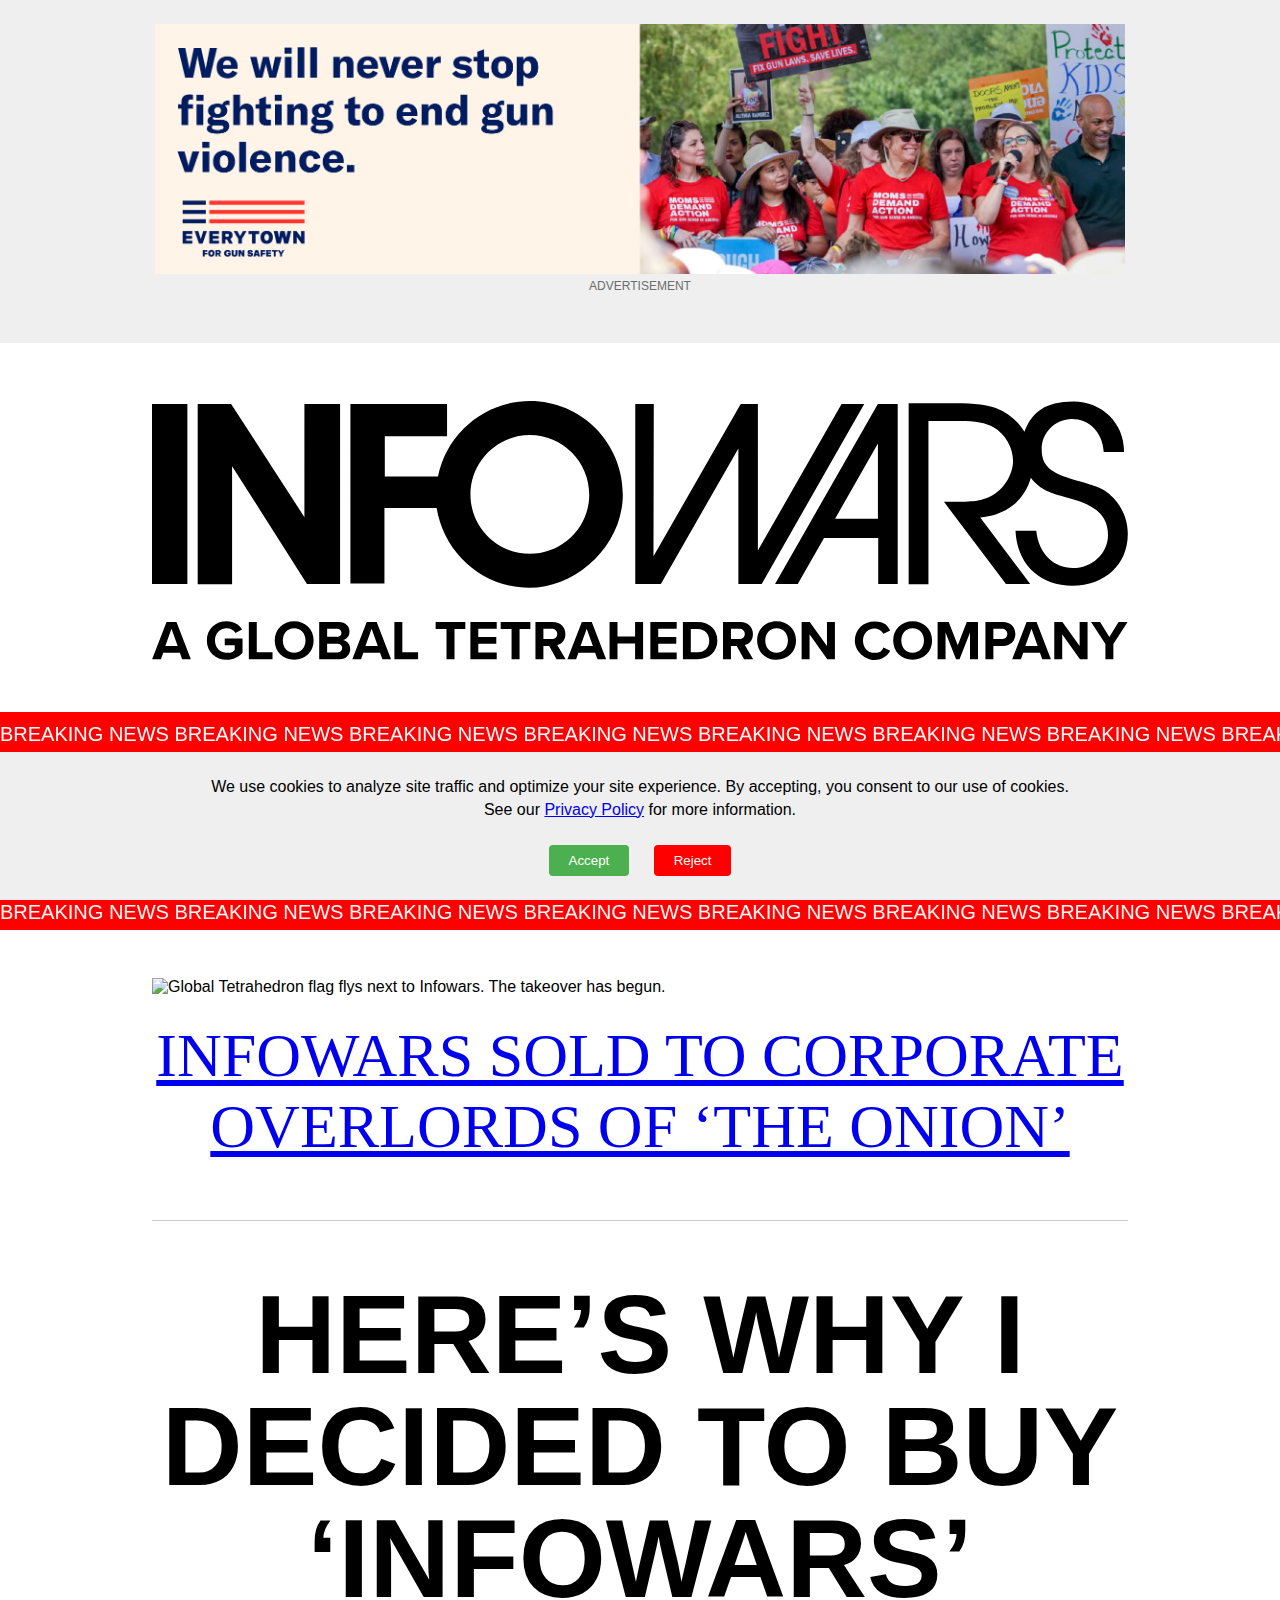
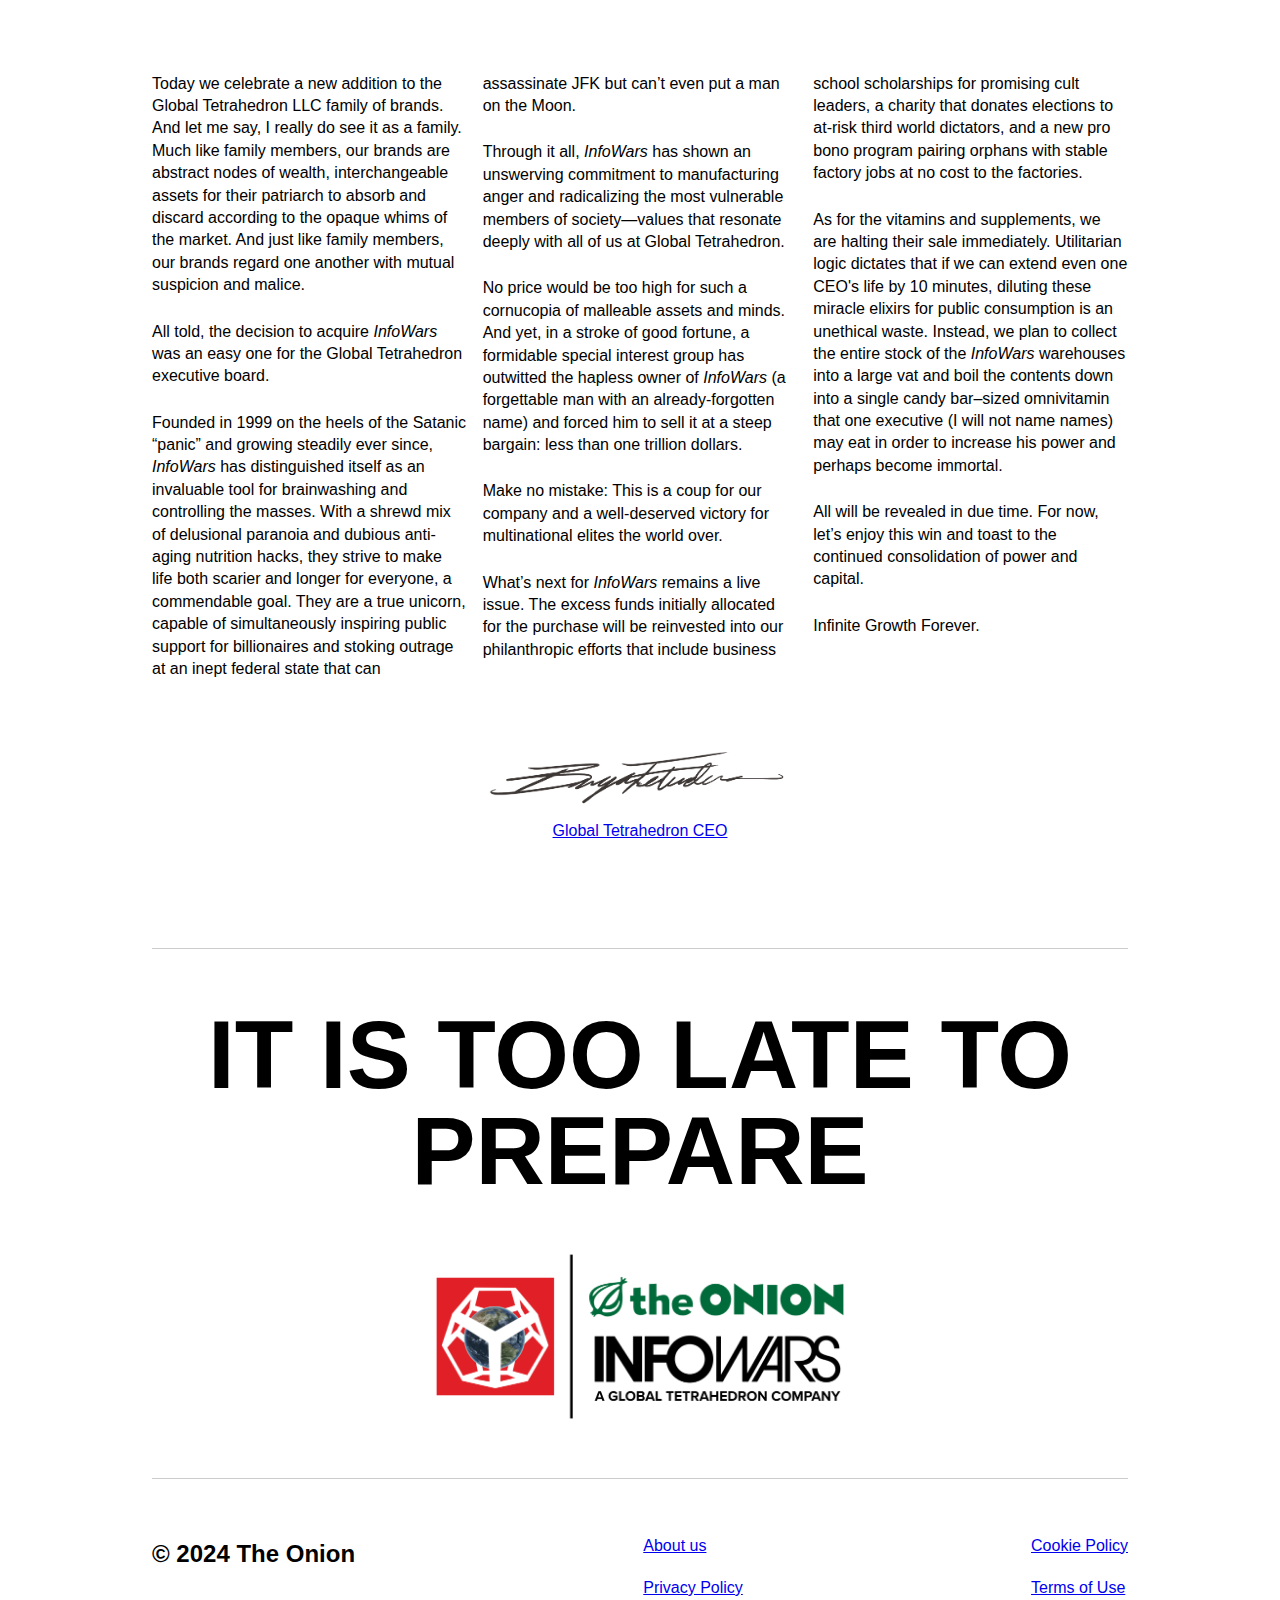
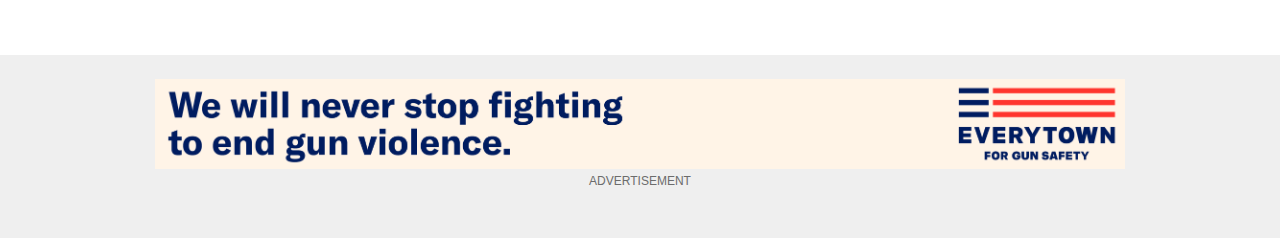
==== commit 4d134cf5: "subscribe now" ====
--- a/index.html
+++ b/index.html
@@ -95,7 +95,7 @@
     </div>
     <div id="mc_embed_shell">
         <div id="mc_embed_signup">
-        <form action="https://theonion.us17.list-manage.com/subscribe/post?u=58c80b904ec17bc5299e62ab0&amp;id=1c54c7e34e&amp;f_id=005f72e0f0" method="post" id="mc-embedded-subscribe-form" name="mc-embedded-subscribe-form" class="validate" target="_self" novalidate="">
+            <form action="https://theonion.us17.list-manage.com/subscribe/post?u=58c80b904ec17bc5299e62ab0&amp;id=1c54c7e34e&amp;f_id=005f72e0f0" method="post" id="mc-embedded-subscribe-form" name="mc-embedded-subscribe-form" class="validate" target="_self" novalidate="">
             <div id="mc_embed_signup_scroll">
                 <div id="mce-responses" class="clear">
                     <div class="response" id="mce-error-response" style="display: none;"></div>
@@ -103,8 +103,9 @@
                 </div>
                 <div aria-hidden="true" style="position: absolute; left: -5000px;">
                     <input type="text" name="b_58c80b904ec17bc5299e62ab0_1c54c7e34e" tabindex="-1" value="">
+                    <input type="hidden" name="tags" value="6592656">
                 </div>
-                    <label for="mce-EMAIL">Sign up for our newsletter</label>
+                    <label for="mce-EMAIL">There is so much they won't tell you. Sign up to hear it from us first.</label>
                     <div class="mc-field-group">
                         <input type="email" name="EMAIL" placeholder="Email Address" class="required email" id="mce-EMAIL" required="" value="">
                         <input type="submit" name="subscribe" id="mc-embedded-subscribe" class="button" value="Subscribe">
--- a/css/main.css
+++ b/css/main.css
@@ -1,2 +1,2 @@
-*{box-sizing:border-box;margin:0;padding:0}body{font-family:Helvetica,sans-serif;max-width:100%;overflow-x:hidden;width:100%}h2,h3,h4{text-align:center;text-transform:uppercase}h3,h4{font-family:Impact,sans-serif}h2{border-bottom:1px solid #ccc;font-family:Times New Roman,serif;font-size:78px;font-weight:400;padding-bottom:58px;padding-top:24px}h2,h3{margin-bottom:58px}h3{font-size:142px}h3,h4{line-height:1}h4{border-top:1px solid #ccc;font-family:Impact,sans-serif;font-size:120px;margin-top:58px;padding-top:58px}p{font-size:20px;line-height:1.4;padding-bottom:24px}.byline{color:#6c6c6c;padding:58px 0 0;text-align:center}.byline p{padding-bottom:0}.center{margin:0 auto}footer,header,main{max-width:100%;padding:24px;width:1280px}@media (max-width:1460px){footer,header,main{width:1024px}}header{padding-top:58px}footer{padding-bottom:58px;text-align:center}.footer-nav{border-top:1px solid #ccc;padding-top:58px}.footer-container{align-items:start;display:flex;gap:24px;justify-content:space-between;text-align:left}.footer-container .copyright{font-size:24px;font-weight:700}.footer-container .footer-links{display:flex;flex-direction:column;gap:24px}@media (max-width:860px){.footer-container{flex-direction:column}}#mc_embed_shell{font-size:14px;margin:24px 0}#mc_embed_shell #mc_embed_signup_scroll{align-items:center;display:flex;gap:24px;justify-content:center}#mc_embed_shell label{display:block;font-size:24px;font-weight:700}#mc_embed_shell .mc-field-group input[type=email]{max-width:100%;width:450px}@media (max-width:860px){#mc_embed_shell #mc_embed_signup_scroll{flex-direction:column;gap:8px;width:100%}#mc_embed_shell label{padding-bottom:8px}#mc_embed_shell .mc-field-group input[type=email]{width:200px}}.mc-field-group{display:flex}.mc-field-group input{line-height:24px}.mc-field-group input[type=email]{min-width:200px;padding:4px 8px}#mc-embedded-subscribe{background-color:#000;border:none;color:#fff;cursor:pointer;padding:8px 20px}.signup-title{font-weight:700}article{-moz-column-count:3;column-count:3}@media (max-width:1024px){article{-moz-column-count:2;column-count:2}}@media (max-width:860px){article{-moz-column-count:1;column-count:1}}img{max-width:100%}.logos{width:50%}@media (max-width:860px){.logos{width:100%}}.marquee{background-color:red;color:#fff;height:40px;margin:0 0 24px;max-width:100%;overflow-x:hidden;padding:8px 0;position:relative;width:100%}.marquee-track{animation:marquee 32s linear infinite;font-size:20px;padding-bottom:0;position:absolute;white-space:nowrap;will-change:transform}.marquee-track-opposite{animation:marquee-opposite 32s linear infinite}.rainbow svg{fill:#000;transition:fill .1s linear}.rainbow:hover svg{animation:rainbow 3s linear infinite}.signature{width:33%}.advertisement{background-color:#efefef;padding:24px 0}@keyframes marquee{0%{transform:translateX(0)}to{transform:translateX(-50%)}}@keyframes marquee-opposite{0%{transform:translateX(-50%)}to{transform:translateX(0)}}@keyframes rainbow{0%{fill:#7fa9ff}5.55%{fill:#7f7fff}11.1%{fill:#a97fff}16.65%{fill:#d47fff}22.2%{fill:#ff7fff}27.75%{fill:#ff7fd4}33.3%{fill:#ff7fa9}38.85%{fill:#ff7f7f}44.4%{fill:#ffa97f}49.95%{fill:#ffd47f}55.5%{fill:#ffff7f}61.05%{fill:#d4ff7f}66.6%{fill:#a9ff7f}72.15%{fill:#7fff7f}77.7%{fill:#7fffa9}83.25%{fill:#7fffd4}88.8%{fill:#7fffff}94.35%{fill:#7fd4ff}to{fill:#7fa9ff}}@media (max-width:1460px){h2{font-size:62px}h3{font-size:112px}h4{font-size:96px}p{font-size:16px}}@media (max-width:1024px){h2{font-size:52px}h3{font-size:90px}h4{font-size:80px}p{font-size:14px}}@media (max-width:860px){h2{font-size:20px}h3{font-size:48px}h4{font-size:36px}p{font-size:14px}.marquee{margin:0}h2{padding-bottom:24px}h2,h3{margin-bottom:24px}p{padding-bottom:16px}h4{margin-top:24px;padding-top:24px}.signature{width:60%}footer{padding-top:0}}.advertisement{text-align:center}.advertisement img{margin:0 auto;max-width:970px;width:100%}.advertisement-label{color:#6c6c6c;font-size:12px;text-transform:uppercase}.cookie-banner{background:#efefef;bottom:0;display:none;left:0;padding:24px;position:fixed;right:0;text-align:center}.cookie-banner p{margin:0 auto;max-width:860px}.cookie-banner.visible{display:block}.cookie-banner button{border:none;border-radius:4px;cursor:pointer;margin:0 10px;padding:8px 20px}.accept-cookies{background:#4caf50;color:#fff}.reject-cookies{background:red;color:#fff}.board h2{border-top:1px solid #ccc;padding:24px 0}.board-list{align-items:flex-start;display:flex;flex-wrap:wrap;gap:24px;justify-content:space-around;list-style:none}.board-list li{border-bottom:1px solid #ccc;margin-bottom:24px;padding-bottom:24px;padding-left:0;width:calc(33.33333% - 24px)}@media (max-width:860px){.board-list li{width:100%}}.board-list img{padding-bottom:24px}
-/*# sourceMappingURL=[data-uri] */+*{box-sizing:border-box;margin:0;padding:0}body{font-family:Helvetica,sans-serif;max-width:100%;overflow-x:hidden;width:100%}h2,h3,h4{text-align:center;text-transform:uppercase}h3,h4{font-family:Impact,sans-serif}h2{border-bottom:1px solid #ccc;font-family:Times New Roman,serif;font-size:78px;font-weight:400;padding-bottom:58px;padding-top:24px}h2,h3{margin-bottom:58px}h3{font-size:142px}h3,h4{line-height:1}h4{border-top:1px solid #ccc;font-family:Impact,sans-serif;font-size:120px;margin-top:58px;padding-top:58px}p{font-size:20px;line-height:1.4;padding-bottom:24px}.byline{color:#6c6c6c;padding:58px 0 0;text-align:center}.byline p{padding-bottom:0}.center{margin:0 auto}#mc_embed_shell,footer,header,main{max-width:100%;padding:24px;width:1280px}@media (max-width:1460px){#mc_embed_shell,footer,header,main{width:1024px}}header{padding-top:58px}footer{padding-bottom:58px;text-align:center}.footer-nav{border-top:1px solid #ccc;padding-top:58px}.footer-container{align-items:start;display:flex;gap:24px;justify-content:space-between;text-align:left}.footer-container .copyright{font-size:24px;font-weight:700}.footer-container .footer-links{display:flex;flex-direction:column;gap:24px}@media (max-width:860px){.footer-container{flex-direction:column}}#mc_embed_shell{font-size:14px;margin:24px auto}#mc_embed_shell #mc_embed_signup_scroll{align-items:center;display:flex;justify-content:space-between}#mc_embed_shell label{display:block;font-size:18px;font-weight:700;padding-right:24px}#mc_embed_shell .mc-field-group input[type=email]{max-width:100%;width:450px}@media (max-width:860px){#mc_embed_shell #mc_embed_signup_scroll{flex-direction:column;gap:8px;width:100%}#mc_embed_shell label{padding-bottom:8px;padding-right:0;text-align:center}#mc_embed_shell .mc-field-group input[type=email]{width:200px}}.mc-field-group{display:flex}.mc-field-group input{line-height:24px}.mc-field-group input[type=email]{min-width:200px;padding:4px 8px}#mc-embedded-subscribe{background-color:#000;border:none;color:#fff;cursor:pointer;padding:8px 20px}.signup-title{font-weight:700}article{-moz-column-count:3;column-count:3}@media (max-width:1024px){article{-moz-column-count:2;column-count:2}}@media (max-width:860px){article{-moz-column-count:1;column-count:1}}img{max-width:100%}.logos{width:50%}@media (max-width:860px){.logos{width:100%}}.marquee{background-color:red;color:#fff;height:40px;margin:0 0 24px;max-width:100%;overflow-x:hidden;padding:8px 0;position:relative;width:100%}.marquee-track{animation:marquee 32s linear infinite;font-size:20px;padding-bottom:0;position:absolute;white-space:nowrap;will-change:transform}.marquee-track-opposite{animation:marquee-opposite 32s linear infinite}.rainbow svg{fill:#000;transition:fill .1s linear}.rainbow:hover svg{animation:rainbow 3s linear infinite}.signature{width:33%}.advertisement{background-color:#efefef;padding:24px 0}@keyframes marquee{0%{transform:translateX(0)}to{transform:translateX(-50%)}}@keyframes marquee-opposite{0%{transform:translateX(-50%)}to{transform:translateX(0)}}@keyframes rainbow{0%{fill:#7fa9ff}5.55%{fill:#7f7fff}11.1%{fill:#a97fff}16.65%{fill:#d47fff}22.2%{fill:#ff7fff}27.75%{fill:#ff7fd4}33.3%{fill:#ff7fa9}38.85%{fill:#ff7f7f}44.4%{fill:#ffa97f}49.95%{fill:#ffd47f}55.5%{fill:#ffff7f}61.05%{fill:#d4ff7f}66.6%{fill:#a9ff7f}72.15%{fill:#7fff7f}77.7%{fill:#7fffa9}83.25%{fill:#7fffd4}88.8%{fill:#7fffff}94.35%{fill:#7fd4ff}to{fill:#7fa9ff}}@media (max-width:1460px){h2{font-size:62px}h3{font-size:112px}h4{font-size:96px}p{font-size:16px}}@media (max-width:1024px){h2{font-size:52px}h3{font-size:90px}h4{font-size:80px}p{font-size:14px}}@media (max-width:860px){h2{font-size:20px}h3{font-size:48px}h4{font-size:36px}p{font-size:14px}.marquee{margin:0}h2{padding-bottom:24px}h2,h3{margin-bottom:24px}p{padding-bottom:16px}h4{margin-top:24px;padding-top:24px}.signature{width:60%}footer{padding-top:0}}.advertisement{text-align:center}.advertisement img{margin:0 auto;max-width:970px;width:100%}.advertisement-label{color:#6c6c6c;font-size:12px;text-transform:uppercase}.cookie-banner{background:#efefef;bottom:0;display:none;left:0;padding:24px;position:fixed;right:0;text-align:center}.cookie-banner p{margin:0 auto;max-width:860px}.cookie-banner.visible{display:block}.cookie-banner button{border:none;border-radius:4px;cursor:pointer;margin:0 10px;padding:8px 20px}.accept-cookies{background:#4caf50;color:#fff}.reject-cookies{background:red;color:#fff}.board h2{border-top:1px solid #ccc;padding:24px 0}.board-list{align-items:flex-start;display:flex;flex-wrap:wrap;gap:24px;justify-content:space-around;list-style:none}.board-list li{border-bottom:1px solid #ccc;margin-bottom:24px;padding-bottom:24px;padding-left:0;width:calc(33.33333% - 24px)}@media (max-width:860px){.board-list li{width:100%}}.board-list img{padding-bottom:24px}
+/*# sourceMappingURL=[data-uri] */